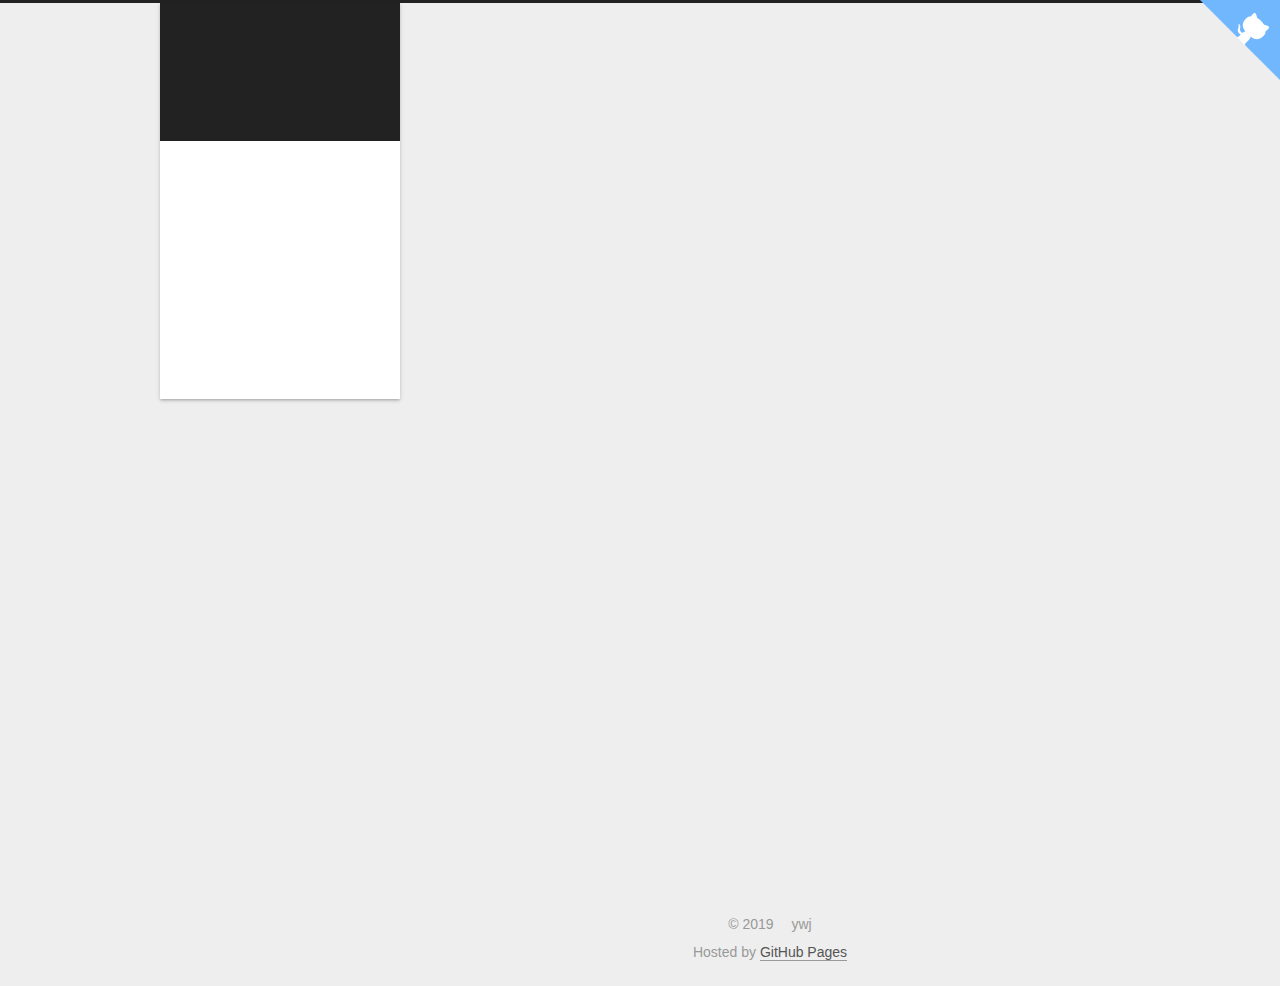
==== about/index.html @ 0dcf2c79 "Site updated: 2019-07-02 22:05:56" ====
<!DOCTYPE html>



  


<html class="theme-next gemini use-motion" lang="zh-Hans">
<head><meta name="generator" content="Hexo 3.9.0">
  <meta charset="UTF-8">
<meta http-equiv="X-UA-Compatible" content="IE=edge">
<meta name="viewport" content="width=device-width, initial-scale=1, maximum-scale=1">
<meta name="theme-color" content="#222">



  
  
    
    
  <script src="/lib/pace/pace.min.js?v=1.0.2"></script>
  <link href="/lib/pace/pace-theme-minimal.min.css?v=1.0.2" rel="stylesheet">







<meta http-equiv="Cache-Control" content="no-transform">
<meta http-equiv="Cache-Control" content="no-siteapp">
















  
  
  <link href="/lib/fancybox/source/jquery.fancybox.css?v=2.1.5" rel="stylesheet" type="text/css">







<link href="/lib/font-awesome/css/font-awesome.min.css?v=4.6.2" rel="stylesheet" type="text/css">

<link href="/css/main.css?v=5.1.4" rel="stylesheet" type="text/css">


  <link rel="apple-touch-icon" sizes="180x180" href="/images/apple-touch-icon-next.png?v=5.1.4">


  <link rel="icon" type="image/png" sizes="32x32" href="/uploads/avatar/leaf.ico?v=5.1.4">


  <link rel="icon" type="image/png" sizes="16x16" href="/uploads/avatar/leaf.ico?v=5.1.4">


  <link rel="mask-icon" href="/images/logo.svg?v=5.1.4" color="#222">





  <meta name="keywords" content="Hexo, NexT">










<meta name="description" content="Basic Information&amp;nbsp;&amp;nbsp;&amp;nbsp;&amp;nbsp;&amp;nbsp;&amp;nbsp;&amp;nbsp;&amp;nbsp;简介：某双非的一个程序猿（理工男）…&amp;nbsp;&amp;nbsp;&amp;nbsp;&amp;nbsp;&amp;nbsp;&amp;nbsp;&amp;nbsp;&amp;nbsp;兴趣：羽毛球，能和身边的小伙伴一起玩的竞技类手游,当然平时无聊的时候也会敲点自己看不懂的代码。。。(へ´*)ノ(へ´*)ノ Technol">
<meta name="keywords" content="studying coder">
<meta property="og:type" content="website">
<meta property="og:title" content="关于">
<meta property="og:url" content="http://yoursite.com/about/index.html">
<meta property="og:site_name" content="ywj">
<meta property="og:description" content="Basic Information&amp;nbsp;&amp;nbsp;&amp;nbsp;&amp;nbsp;&amp;nbsp;&amp;nbsp;&amp;nbsp;&amp;nbsp;简介：某双非的一个程序猿（理工男）…&amp;nbsp;&amp;nbsp;&amp;nbsp;&amp;nbsp;&amp;nbsp;&amp;nbsp;&amp;nbsp;&amp;nbsp;兴趣：羽毛球，能和身边的小伙伴一起玩的竞技类手游,当然平时无聊的时候也会敲点自己看不懂的代码。。。(へ´*)ノ(へ´*)ノ Technol">
<meta property="og:locale" content="zh-Hans">
<meta property="og:updated_time" content="2019-07-02T13:56:13.843Z">
<meta name="twitter:card" content="summary">
<meta name="twitter:title" content="关于">
<meta name="twitter:description" content="Basic Information&amp;nbsp;&amp;nbsp;&amp;nbsp;&amp;nbsp;&amp;nbsp;&amp;nbsp;&amp;nbsp;&amp;nbsp;简介：某双非的一个程序猿（理工男）…&amp;nbsp;&amp;nbsp;&amp;nbsp;&amp;nbsp;&amp;nbsp;&amp;nbsp;&amp;nbsp;&amp;nbsp;兴趣：羽毛球，能和身边的小伙伴一起玩的竞技类手游,当然平时无聊的时候也会敲点自己看不懂的代码。。。(へ´*)ノ(へ´*)ノ Technol">



<script type="text/javascript" id="hexo.configurations">
  var NexT = window.NexT || {};
  var CONFIG = {
    root: '/',
    scheme: 'Gemini',
    version: '5.1.4',
    sidebar: {"position":"left","display":"post","offset":12,"b2t":false,"scrollpercent":false,"onmobile":false},
    fancybox: true,
    tabs: true,
    motion: {"enable":true,"async":false,"transition":{"post_block":"fadeIn","post_header":"slideDownIn","post_body":"slideDownIn","coll_header":"slideLeftIn","sidebar":"slideUpIn"}},
    duoshuo: {
      userId: '0',
      author: '博主'
    },
    algolia: {
      applicationID: '',
      apiKey: '',
      indexName: '',
      hits: {"per_page":10},
      labels: {"input_placeholder":"Search for Posts","hits_empty":"We didn't find any results for the search: ${query}","hits_stats":"${hits} results found in ${time} ms"}
    }
  };
</script>



  <link rel="canonical" href="http://yoursite.com/about/">





  <title>关于 | ywj</title>
  








</head>

<body itemscope itemtype="http://schema.org/WebPage" lang="zh-Hans">

  
  
    
  

  <div class="container sidebar-position-left page-post-detail">
    <div class="headband"></div>
	
	<a href="https://github.com/ywj2015" class="github-corner" aria-label="View source on GitHub">
		<svg width="80" height="80" viewbox="0 0 250 250" style="fill:#70B7FD; color:#fff; position: absolute; top: 0; border: 0; right: 0;" aria-hidden="true">
			<path d="M0,0 L115,115 L130,115 L142,142 L250,250 L250,0 Z"/>
			<path d="M128.3,109.0 C113.8,99.7 119.0,89.6 119.0,89.6 C122.0,82.7 120.5,78.6 120.5,78.6 C119.2,72.0 123.4,76.3 123.4,76.3 C127.3,80.9 125.5,87.3 125.5,87.3 C122.9,97.6 130.6,101.9 134.4,103.2" fill="currentColor" style="transform-origin: 130px 106px;" class="octo-arm"/>
			<path d="M115.0,115.0 C114.9,115.1 118.7,116.5 119.8,115.4 L133.7,101.6 C136.9,99.2 139.9,98.4 142.2,98.6 C133.8,88.0 127.5,74.4 143.8,58.0 C148.5,53.4 154.0,51.2 159.7,51.0 C160.3,49.4 163.2,43.6 171.4,40.1 C171.4,40.1 176.1,42.5 178.8,56.2 C183.1,58.6 187.2,61.8 190.9,65.4 C194.5,69.0 197.7,73.2 200.1,77.6 C213.8,80.2 216.3,84.9 216.3,84.9 C212.7,93.1 206.9,96.0 205.4,96.6 C205.1,102.4 203.0,107.8 198.3,112.5 C181.9,128.9 168.3,122.5 157.7,114.1 C157.9,116.9 156.7,120.9 152.7,124.9 L141.0,136.5 C139.8,137.7 141.6,141.9 141.8,141.8 Z" fill="currentColor" class="octo-body"/>
			</svg>
	</a>
	<style>.github-corner:hover .octo-arm{animation:octocat-wave 560ms ease-in-out}@keyframes octocat-wave{0%,100%{transform:rotate(0)}20%,60%{transform:rotate(-25deg)}40%,80%{transform:rotate(10deg)}}@media (max-width:500px){.github-corner:hover .octo-arm{animation:none}.github-corner .octo-arm{animation:octocat-wave 560ms ease-in-out}}</style>

    <header id="header" class="header" itemscope itemtype="http://schema.org/WPHeader">
      <div class="header-inner"><div class="site-brand-wrapper">
  <div class="site-meta ">
    

    <div class="custom-logo-site-title">
      <a href="/" class="brand" rel="start">
        <span class="logo-line-before"><i></i></span>
        <span class="site-title">ywj</span>
        <span class="logo-line-after"><i></i></span>
      </a>
    </div>
      
        <p class="site-subtitle">All of the unexpected Just to meet you.</p>
      
  </div>

  <div class="site-nav-toggle">
    <button>
      <span class="btn-bar"></span>
      <span class="btn-bar"></span>
      <span class="btn-bar"></span>
    </button>
  </div>
</div>

<nav class="site-nav">
  

  
    <ul id="menu" class="menu">
      
        
        <li class="menu-item menu-item-home">
          <a href="/" rel="section">
            
              <i class="menu-item-icon fa fa-fw fa-home"></i> <br>
            
            首页
          </a>
        </li>
      
        
        <li class="menu-item menu-item-about">
          <a href="/about" rel="section">
            
              <i class="menu-item-icon fa fa-fw fa-user"></i> <br>
            
            关于
          </a>
        </li>
      
        
        <li class="menu-item menu-item-archives">
          <a href="/archives" rel="section">
            
              <i class="menu-item-icon fa fa-fw fa-archive"></i> <br>
            
            归档
          </a>
        </li>
      
        
        <li class="menu-item menu-item-categories">
          <a href="/categories" rel="section">
            
              <i class="menu-item-icon fa fa-fw fa-th"></i> <br>
            
            分类
          </a>
        </li>
      
        
        <li class="menu-item menu-item-tags">
          <a href="/tags" rel="section">
            
              <i class="menu-item-icon fa fa-fw fa-tags"></i> <br>
            
            标签
          </a>
        </li>
      
        
        <li class="menu-item menu-item-search">
          <a href="/search" rel="section">
            
              <i class="menu-item-icon fa fa-fw fa-search"></i> <br>
            
            搜索
          </a>
        </li>
      

      
    </ul>
  

  
</nav>



 </div>
    </header>

    <main id="main" class="main">
      <div class="main-inner">
        <div class="content-wrap">
          <div id="content" class="content">
            

  <div id="posts" class="posts-expand">
    
    
    
    <div class="post-block page">
      <header class="post-header">

	<h1 class="post-title" itemprop="name headline">关于</h1>



</header>

      
      
      
      <div class="post-body">
        
        
          <h2 id="Basic-Information"><a href="#Basic-Information" class="headerlink" title="Basic Information"></a>Basic Information</h2><p>&nbsp;&nbsp;&nbsp;&nbsp;&nbsp;&nbsp;&nbsp;&nbsp;<font size="3"><strong>简介</strong>：某双非的一个程序猿（理工男）…</font><br>&nbsp;&nbsp;&nbsp;&nbsp;&nbsp;&nbsp;&nbsp;&nbsp;<font size="3"><strong>兴趣</strong>：羽毛球，能和身边的小伙伴一起玩的竞技类手游,当然平时无聊的时候也会敲点自己看不懂的代码。。。(<code>へ´*)ノ(</code>へ´*)ノ</font></p>
<h2 id="Technology-Stack"><a href="#Technology-Stack" class="headerlink" title="Technology Stack"></a>Technology Stack</h2><p><strong>Java</strong></p>
<figure class="highlight plain"><table><tr><td class="gutter"><pre><span class="line">1</span><br><span class="line">2</span><br><span class="line">3</span><br></pre></td><td class="code"><pre><span class="line"> </span><br><span class="line">**前端**</span><br><span class="line">```HTML，CSS，JavaScript，Vue + Vue-Router + Vue-Axios</span><br></pre></td></tr></table></figure>

<p><strong>数据库</strong><br><code>MySQL</code></p>
<h2 id="Thinking"><a href="#Thinking" class="headerlink" title="Thinking"></a>Thinking</h2><blockquote>
<ol>
<li><font size="3">你多学一样本事，就少说一句求人的话。</font></li>
<li><font size="3">时间最会骗人，但也能让你明白，这个世界没有什么是不能失去的，留下的尽力珍惜，得不到的都不重要。</font></li>
<li><font size="3">世上没有一件工作不辛苦，没有一处人事不复杂。你排斥现在的不愉快，光阴也不会过得慢点。所以不要随意发脾气，谁都不欠你的。越努力越幸运，当人有了足够的内涵和物质做后盾，人生会变得底气十足！</font></li>
</ol>
</blockquote>

        
      </div>
      
      
      
    </div>
    
    
    
  </div>


          </div>
          


          

  



        </div>
        
          
  
  <div class="sidebar-toggle">
    <div class="sidebar-toggle-line-wrap">
      <span class="sidebar-toggle-line sidebar-toggle-line-first"></span>
      <span class="sidebar-toggle-line sidebar-toggle-line-middle"></span>
      <span class="sidebar-toggle-line sidebar-toggle-line-last"></span>
    </div>
  </div>

  <aside id="sidebar" class="sidebar">
    
    <div class="sidebar-inner">

      

      
        <ul class="sidebar-nav motion-element">
          <li class="sidebar-nav-toc sidebar-nav-active" data-target="post-toc-wrap">
            文章目录
          </li>
          <li class="sidebar-nav-overview" data-target="site-overview-wrap">
            站点概览
          </li>
        </ul>
      

      <section class="site-overview-wrap sidebar-panel">
        <div class="site-overview">
          <div class="site-author motion-element" itemprop="author" itemscope itemtype="http://schema.org/Person">
            
              <img class="site-author-image" itemprop="image" src="/uploads/avatar/head.jpg" alt="ywj">
            
              <p class="site-author-name" itemprop="name">ywj</p>
              <p class="site-description motion-element" itemprop="description">你还有好多未完成的梦，你有什么理由停下脚步。</p>
          </div>

          <nav class="site-state motion-element">

            
              <div class="site-state-item site-state-posts">
              
                <a href="/archives">
              
                  <span class="site-state-item-count">1</span>
                  <span class="site-state-item-name">日志</span>
                </a>
              </div>
            

            
              
              
              <div class="site-state-item site-state-categories">
                <a href="/categories/index.html">
                  <span class="site-state-item-count">1</span>
                  <span class="site-state-item-name">分类</span>
                </a>
              </div>
            

            
              
              
              <div class="site-state-item site-state-tags">
                <a href="/tags/index.html">
                  <span class="site-state-item-count">2</span>
                  <span class="site-state-item-name">标签</span>
                </a>
              </div>
            

          </nav>

          

          
            <div class="links-of-author motion-element">
                
                  <span class="links-of-author-item">
                    <a href="https://github.com/ywj2015" target="_blank" title="GitHub">
                      
                        <i class="fa fa-fw fa-github"></i>GitHub</a>
                  </span>
                
                  <span class="links-of-author-item">
                    <a href="mailto:yourname@gmail.com" target="_blank" title="E-Mail">
                      
                        <i class="fa fa-fw fa-envelope"></i>E-Mail</a>
                  </span>
                
            </div>
          

          
          

          
          

          

        </div>
      </section>

      
      <!--noindex-->
        <section class="post-toc-wrap motion-element sidebar-panel sidebar-panel-active">
          <div class="post-toc">

            
              
            

            
              <div class="post-toc-content"><ol class="nav"><li class="nav-item nav-level-2"><a class="nav-link" href="#Basic-Information"><span class="nav-number">1.</span> <span class="nav-text">Basic Information</span></a></li><li class="nav-item nav-level-2"><a class="nav-link" href="#Technology-Stack"><span class="nav-number">2.</span> <span class="nav-text">Technology Stack</span></a></li><li class="nav-item nav-level-2"><a class="nav-link" href="#Thinking"><span class="nav-number">3.</span> <span class="nav-text">Thinking</span></a></li></ol></div>
            

          </div>
        </section>
      <!--/noindex-->
      

      

    </div>
  </aside>


        
      </div>
    </main>

    <footer id="footer" class="footer">
      <div class="footer-inner">
        <div class="copyright">&copy; <span itemprop="copyrightYear">2019</span>
  <span class="with-love">
    <i class="fa fa-heart"></i>
  </span>
  <span class="author" itemprop="copyrightHolder">ywj</span>

  
</div>








  <div class="footer-custom">Hosted by <a target="_blank" href="https://github.com/ywj2015">GitHub Pages</a></div>


        







        
      </div>
    </footer>

    
      <div class="back-to-top">
        <i class="fa fa-arrow-up"></i>
        
      </div>
    

    

  </div>

  

<script type="text/javascript">
  if (Object.prototype.toString.call(window.Promise) !== '[object Function]') {
    window.Promise = null;
  }
</script>









  






  
  







  
  
    <script type="text/javascript" src="/lib/jquery/index.js?v=2.1.3"></script>
  

  
  
    <script type="text/javascript" src="/lib/fastclick/lib/fastclick.min.js?v=1.0.6"></script>
  

  
  
    <script type="text/javascript" src="/lib/jquery_lazyload/jquery.lazyload.js?v=1.9.7"></script>
  

  
  
    <script type="text/javascript" src="/lib/velocity/velocity.min.js?v=1.2.1"></script>
  

  
  
    <script type="text/javascript" src="/lib/velocity/velocity.ui.min.js?v=1.2.1"></script>
  

  
  
    <script type="text/javascript" src="/lib/fancybox/source/jquery.fancybox.pack.js?v=2.1.5"></script>
  

  
  
    <script type="text/javascript" src="/lib/three/three.min.js"></script>
  

  
  
    <script type="text/javascript" src="/lib/three/canvas_lines.min.js"></script>
  


  


  <script type="text/javascript" src="/js/src/utils.js?v=5.1.4"></script>

  <script type="text/javascript" src="/js/src/motion.js?v=5.1.4"></script>



  
  


  <script type="text/javascript" src="/js/src/affix.js?v=5.1.4"></script>

  <script type="text/javascript" src="/js/src/schemes/pisces.js?v=5.1.4"></script>



  
  <script type="text/javascript" src="/js/src/scrollspy.js?v=5.1.4"></script>
<script type="text/javascript" src="/js/src/post-details.js?v=5.1.4"></script>


	
  


  <script type="text/javascript" src="/js/src/bootstrap.js?v=5.1.4"></script>



  


  




	





  





  












  





  

  

  

  
  

  

  

  

  
  <!-- 页面点击小红心 -->
  <script type="text/javascript" src="//api.dujin.org/js/aixintexiao.js"></script>
</body>
</html>
---- css/main.css ----
/* normalize.css v3.0.2 | MIT License | git.io/normalize */
html {
  font-family: sans-serif; /* 1 */
  -ms-text-size-adjust: 100%; /* 2 */
  -webkit-text-size-adjust: 100%; /* 2 */
}
body {
  margin: 0;
}
article,
aside,
details,
figcaption,
figure,
footer,
header,
hgroup,
main,
menu,
nav,
section,
summary {
  display: block;
}
audio,
canvas,
progress,
video {
  display: inline-block; /* 1 */
  vertical-align: baseline; /* 2 */
}
audio:not([controls]) {
  display: none;
  height: 0;
}
[hidden],
template {
  display: none;
}
a {
  background-color: transparent;
}
a:active,
a:hover {
  outline: 0;
}
abbr[title] {
  border-bottom: 1px dotted;
}
b,
strong {
  font-weight: bold;
}
dfn {
  font-style: italic;
}
h1 {
  font-size: 2em;
  margin: 0.67em 0;
}
mark {
  background: #ff0;
  color: #000;
}
small {
  font-size: 80%;
}
sub,
sup {
  font-size: 75%;
  line-height: 0;
  position: relative;
  vertical-align: baseline;
}
sup {
  top: -0.5em;
}
sub {
  bottom: -0.25em;
}
img {
  border: 0;
}
svg:not(:root) {
  overflow: hidden;
}
figure {
  margin: 1em 40px;
}
hr {
  -moz-box-sizing: content-box;
  box-sizing: content-box;
  height: 0;
}
pre {
  overflow: auto;
}
code,
kbd,
pre,
samp {
  font-family: monospace, monospace;
  font-size: 1em;
}
button,
input,
optgroup,
select,
textarea {
  color: inherit; /* 1 */
  font: inherit; /* 2 */
  margin: 0; /* 3 */
}
button {
  overflow: visible;
}
button,
select {
  text-transform: none;
}
button,
html input[type="button"],
input[type="reset"],
input[type="submit"] {
  -webkit-appearance: button; /* 2 */
  cursor: pointer; /* 3 */
}
button[disabled],
html input[disabled] {
  cursor: default;
}
button::-moz-focus-inner,
input::-moz-focus-inner {
  border: 0;
  padding: 0;
}
input {
  line-height: normal;
}
input[type="checkbox"],
input[type="radio"] {
  box-sizing: border-box; /* 1 */
  padding: 0; /* 2 */
}
input[type="number"]::-webkit-inner-spin-button,
input[type="number"]::-webkit-outer-spin-button {
  height: auto;
}
input[type="search"] {
  -webkit-appearance: textfield; /* 1 */
  -moz-box-sizing: content-box;
  -webkit-box-sizing: content-box; /* 2 */
  box-sizing: content-box;
}
input[type="search"]::-webkit-search-cancel-button,
input[type="search"]::-webkit-search-decoration {
  -webkit-appearance: none;
}
fieldset {
  border: 1px solid #c0c0c0;
  margin: 0 2px;
  padding: 0.35em 0.625em 0.75em;
}
legend {
  border: 0; /* 1 */
  padding: 0; /* 2 */
}
textarea {
  overflow: auto;
}
optgroup {
  font-weight: bold;
}
table {
  border-collapse: collapse;
  border-spacing: 0;
}
td,
th {
  padding: 0;
}
::selection {
  background: #262a30;
  color: #fff;
}
body {
  position: relative;
  font-family: 'Lato', "PingFang SC", "Microsoft YaHei", sans-serif;
  font-size: 16px;
  line-height: 2;
  color: #555;
  background: #eee;
}
@media (max-width: 767px) {
  body {
    padding-right: 0 !important;
  }
}
@media (min-width: 768px) and (max-width: 991px) {
  body {
    padding-right: 0 !important;
  }
}
@media (min-width: 1600px) {
  body {
    font-size: 18px;
  }
}
h1,
h2,
h3,
h4,
h5,
h6 {
  margin: 0;
  padding: 0;
  font-weight: bold;
  line-height: 1.5;
  font-family: 'Lato', "PingFang SC", "Microsoft YaHei", sans-serif;
}
h2,
h3,
h4,
h5,
h6 {
  margin: 20px 0 15px;
}
h1 {
  font-size: 22px;
}
@media (max-width: 767px) {
  h1 {
    font-size: 18px;
  }
}
h2 {
  font-size: 20px;
}
@media (max-width: 767px) {
  h2 {
    font-size: 16px;
  }
}
h3 {
  font-size: 18px;
}
@media (max-width: 767px) {
  h3 {
    font-size: 14px;
  }
}
h4 {
  font-size: 16px;
}
@media (max-width: 767px) {
  h4 {
    font-size: 12px;
  }
}
h5 {
  font-size: 14px;
}
@media (max-width: 767px) {
  h5 {
    font-size: 10px;
  }
}
h6 {
  font-size: 12px;
}
@media (max-width: 767px) {
  h6 {
    font-size: 8px;
  }
}
p {
  margin: 0 0 20px 0;
}
a {
  color: #555;
  text-decoration: none;
  outline: none;
  border-bottom: 1px solid #999;
  word-wrap: break-word;
}
a:hover {
  color: #222;
  border-bottom-color: #222;
}
blockquote {
  margin: 0;
  padding: 0;
}
img {
  display: block;
  margin: auto;
  max-width: 100%;
  height: auto;
}
hr {
  margin: 40px 0;
  height: 3px;
  border: none;
  background-color: #ddd;
  background-image: repeating-linear-gradient(-45deg, #fff, #fff 4px, transparent 4px, transparent 8px);
}
blockquote {
  padding: 0 15px;
  color: #666;
  border-left: 4px solid #ddd;
}
blockquote cite::before {
  content: "-";
  padding: 0 5px;
}
dt {
  font-weight: 700;
}
dd {
  margin: 0;
  padding: 0;
}
kbd {
  border: 1px solid #ccc;
  border-radius: 0.2em;
  box-shadow: 0.1em 0.1em 0.2em rgba(0,0,0,0.1);
  background-color: #f9f9f9;
  font-family: inherit;
  background-image: -webkit-linear-gradient(top, #eee, #fff, #eee);
  padding: 0.1em 0.3em;
  white-space: nowrap;
}
.text-left {
  text-align: left;
}
.text-center {
  text-align: center;
}
.text-right {
  text-align: right;
}
.text-justify {
  text-align: justify;
}
.text-nowrap {
  white-space: nowrap;
}
.text-lowercase {
  text-transform: lowercase;
}
.text-uppercase {
  text-transform: uppercase;
}
.text-capitalize {
  text-transform: capitalize;
}
.center-block {
  display: block;
  margin-left: auto;
  margin-right: auto;
}
.clearfix:before,
.clearfix:after {
  content: " ";
  display: table;
}
.clearfix:after {
  clear: both;
}
.pullquote {
  width: 45%;
}
.pullquote.left {
  float: left;
  margin-left: 5px;
  margin-right: 10px;
}
.pullquote.right {
  float: right;
  margin-left: 10px;
  margin-right: 5px;
}
.affix.affix.affix {
  position: fixed;
}
.translation {
  margin-top: -20px;
  font-size: 14px;
  color: #999;
}
.scrollbar-measure {
  width: 100px;
  height: 100px;
  overflow: scroll;
  position: absolute;
  top: -9999px;
}
.use-motion .motion-element {
  opacity: 0;
}
table {
  margin: 20px 0;
  width: 100%;
  border-collapse: collapse;
  border-spacing: 0;
  border: 1px solid #ddd;
  font-size: 14px;
  table-layout: fixed;
  word-wrap: break-all;
}
table>tbody>tr:nth-of-type(odd) {
  background-color: #f9f9f9;
}
table>tbody>tr:hover {
  background-color: #f5f5f5;
}
caption,
th,
td {
  padding: 8px;
  text-align: left;
  vertical-align: middle;
  font-weight: normal;
}
th,
td {
  border-bottom: 3px solid #ddd;
  border-right: 1px solid #eee;
}
th {
  padding-bottom: 10px;
  font-weight: 700;
}
td {
  border-bottom-width: 1px;
}
html,
body {
  height: 100%;
}
.container {
  position: relative;
  min-height: 100%;
}
.header-inner {
  margin: 0 auto;
  padding: 100px 0 70px;
  width: calc(100% - 252px);
}
@media (min-width: 1600px) {
  .container .header-inner {
    width: 900px;
  }
}
.main {
  padding-bottom: 150px;
}
.main-inner {
  margin: 0 auto;
  width: calc(100% - 252px);
}
@media (min-width: 1600px) {
  .container .main-inner {
    width: 900px;
  }
}
.footer {
  position: absolute;
  left: 0;
  bottom: 0;
  width: 100%;
  min-height: 50px;
}
.footer-inner {
  box-sizing: border-box;
  margin: 20px auto;
  width: calc(100% - 252px);
}
@media (min-width: 1600px) {
  .container .footer-inner {
    width: 900px;
  }
}
pre,
.highlight {
  overflow: auto;
  margin: 20px 0;
  padding: 0;
  font-size: 13px;
  color: #eaeaea;
  background: #000;
  line-height: 1.6;
}
pre,
code {
  font-family: consolas, Menlo, "PingFang SC", "Microsoft YaHei", monospace;
}
code {
  padding: 2px 4px;
  word-wrap: break-word;
  color: #555;
  background: #eee;
  border-radius: 3px;
  font-size: 13px;
}
pre {
  padding: 10px;
}
pre code {
  padding: 0;
  color: #eaeaea;
  background: none;
  text-shadow: none;
}
.highlight {
  border-radius: 1px;
}
.highlight pre {
  border: none;
  margin: 0;
  padding: 10px 0;
}
.highlight table {
  margin: 0;
  width: auto;
  border: none;
}
.highlight td {
  border: none;
  padding: 0;
}
.highlight figcaption {
  font-size: 1em;
  color: #eaeaea;
  line-height: 1em;
  margin-bottom: 1em;
}
.highlight figcaption:before,
.highlight figcaption:after {
  content: " ";
  display: table;
}
.highlight figcaption:after {
  clear: both;
}
.highlight figcaption a {
  float: right;
  color: #eaeaea;
}
.highlight figcaption a:hover {
  border-bottom-color: #eaeaea;
}
.highlight .gutter pre {
  padding-left: 10px;
  padding-right: 10px;
  color: #666;
  text-align: right;
  background-color: #292929;
}
.highlight .code pre {
  width: 100%;
  padding-left: 10px;
  padding-right: 10px;
  background-color: #000;
}
.highlight .line {
  height: 20px;
}
.gutter {
  -webkit-user-select: none;
  -moz-user-select: none;
  -ms-user-select: none;
  user-select: none;
}
.gist table {
  width: auto;
}
.gist table td {
  border: none;
}
pre .deletion {
  background: #008000;
}
pre .addition {
  background: #800000;
}
pre .meta {
  color: #c397d8;
}
pre .comment {
  color: #969896;
}
pre .variable,
pre .attribute,
pre .tag,
pre .regexp,
pre .ruby .constant,
pre .xml .tag .title,
pre .xml .pi,
pre .xml .doctype,
pre .html .doctype,
pre .css .id,
pre .css .class,
pre .css .pseudo {
  color: #d54e53;
}
pre .number,
pre .preprocessor,
pre .built_in,
pre .literal,
pre .params,
pre .constant,
pre .command {
  color: #e78c45;
}
pre .ruby .class .title,
pre .css .rules .attribute,
pre .string,
pre .value,
pre .inheritance,
pre .header,
pre .ruby .symbol,
pre .xml .cdata,
pre .special,
pre .number,
pre .formula {
  color: #b9ca4a;
}
pre .title,
pre .css .hexcolor {
  color: #70c0b1;
}
pre .function,
pre .python .decorator,
pre .python .title,
pre .ruby .function .title,
pre .ruby .title .keyword,
pre .perl .sub,
pre .javascript .title,
pre .coffeescript .title {
  color: #7aa6da;
}
pre .keyword,
pre .javascript .function {
  color: #c397d8;
}
.full-image.full-image.full-image.full-image {
  border: none;
  max-width: 100%;
  width: auto;
  margin: 20px auto 25px;
}
@media (min-width: 992px) {
  .full-image.full-image.full-image.full-image {
    max-width: none;
    width: 118%;
    margin: 0 -9%;
  }
}
.blockquote-center,
.page-home .post-type-quote blockquote,
.page-post-detail .post-type-quote blockquote {
  position: relative;
  margin: 40px 0;
  padding: 0;
  border-left: none;
  text-align: center;
}
.blockquote-center::before,
.page-home .post-type-quote blockquote::before,
.page-post-detail .post-type-quote blockquote::before,
.blockquote-center::after,
.page-home .post-type-quote blockquote::after,
.page-post-detail .post-type-quote blockquote::after {
  position: absolute;
  content: ' ';
  display: block;
  width: 100%;
  height: 24px;
  opacity: 0.2;
  background-repeat: no-repeat;
  background-position: 0 -6px;
  background-size: 22px 22px;
}
.blockquote-center::before,
.page-home .post-type-quote blockquote::before,
.page-post-detail .post-type-quote blockquote::before {
  top: -20px;
  background-image: url("../images/quote-l.svg");
  border-top: 1px solid #ccc;
}
.blockquote-center::after,
.page-home .post-type-quote blockquote::after,
.page-post-detail .post-type-quote blockquote::after {
  bottom: -20px;
  background-image: url("../images/quote-r.svg");
  border-bottom: 1px solid #ccc;
  background-position: 100% 8px;
}
.blockquote-center p,
.page-home .post-type-quote blockquote p,
.page-post-detail .post-type-quote blockquote p,
.blockquote-center div,
.page-home .post-type-quote blockquote div,
.page-post-detail .post-type-quote blockquote div {
  text-align: center;
}
.post .post-body .group-picture img {
  box-sizing: border-box;
  padding: 0 3px;
  border: none;
}
.post .group-picture-row {
  overflow: hidden;
  margin-top: 6px;
}
.post .group-picture-row:first-child {
  margin-top: 0;
}
.post .group-picture-column {
  float: left;
}
.page-post-detail .post-body .group-picture-column {
  float: none;
  margin-top: 10px;
  width: auto !important;
}
.page-post-detail .post-body .group-picture-column img {
  margin: 0 auto;
}
.page-archive .group-picture-container {
  overflow: hidden;
}
.page-archive .group-picture-row {
  float: left;
}
.page-archive .group-picture-row:first-child {
  margin-top: 6px;
}
.page-archive .group-picture-column {
  max-width: 150px;
  max-height: 150px;
}
.post-body .note {
  position: relative;
  padding: 15px;
  margin-bottom: 20px;
  border: 1px solid #eee;
  border-left-width: 5px;
  border-radius: 3px;
}
.post-body .note h2,
.post-body .note h3,
.post-body .note h4,
.post-body .note h5,
.post-body .note h6 {
  margin-top: 0;
  margin-bottom: 0;
  border-bottom: initial;
  padding-top: 0 !important;
}
.post-body .note p:first-child,
.post-body .note ul:first-child,
.post-body .note ol:first-child,
.post-body .note table:first-child,
.post-body .note pre:first-child,
.post-body .note blockquote:first-child {
  margin-top: 0;
}
.post-body .note p:last-child,
.post-body .note ul:last-child,
.post-body .note ol:last-child,
.post-body .note table:last-child,
.post-body .note pre:last-child,
.post-body .note blockquote:last-child {
  margin-bottom: 0;
}
.post-body .note.default {
  border-left-color: #777;
}
.post-body .note.default h2,
.post-body .note.default h3,
.post-body .note.default h4,
.post-body .note.default h5,
.post-body .note.default h6 {
  color: #777;
}
.post-body .note.primary {
  border-left-color: #6f42c1;
}
.post-body .note.primary h2,
.post-body .note.primary h3,
.post-body .note.primary h4,
.post-body .note.primary h5,
.post-body .note.primary h6 {
  color: #6f42c1;
}
.post-body .note.info {
  border-left-color: #428bca;
}
.post-body .note.info h2,
.post-body .note.info h3,
.post-body .note.info h4,
.post-body .note.info h5,
.post-body .note.info h6 {
  color: #428bca;
}
.post-body .note.success {
  border-left-color: #5cb85c;
}
.post-body .note.success h2,
.post-body .note.success h3,
.post-body .note.success h4,
.post-body .note.success h5,
.post-body .note.success h6 {
  color: #5cb85c;
}
.post-body .note.warning {
  border-left-color: #f0ad4e;
}
.post-body .note.warning h2,
.post-body .note.warning h3,
.post-body .note.warning h4,
.post-body .note.warning h5,
.post-body .note.warning h6 {
  color: #f0ad4e;
}
.post-body .note.danger {
  border-left-color: #d9534f;
}
.post-body .note.danger h2,
.post-body .note.danger h3,
.post-body .note.danger h4,
.post-body .note.danger h5,
.post-body .note.danger h6 {
  color: #d9534f;
}
.post-body .label {
  display: inline;
  padding: 0 2px;
  white-space: nowrap;
}
.post-body .label.default {
  background-color: #f0f0f0;
}
.post-body .label.primary {
  background-color: #efe6f7;
}
.post-body .label.info {
  background-color: #e5f2f8;
}
.post-body .label.success {
  background-color: #e7f4e9;
}
.post-body .label.warning {
  background-color: #fcf6e1;
}
.post-body .label.danger {
  background-color: #fae8eb;
}
.post-body .tabs {
  position: relative;
  display: block;
  margin-bottom: 20px;
  padding-top: 10px;
}
.post-body .tabs ul.nav-tabs {
  margin: 0;
  padding: 0;
  display: flex;
  margin-bottom: -1px;
}
@media (max-width: 413px) {
  .post-body .tabs ul.nav-tabs {
    display: block;
    margin-bottom: 5px;
  }
}
.post-body .tabs ul.nav-tabs li.tab {
  list-style-type: none !important;
  margin: 0 0.25em 0 0;
  border-top: 3px solid transparent;
  border-left: 1px solid transparent;
  border-right: 1px solid transparent;
}
@media (max-width: 413px) {
  .post-body .tabs ul.nav-tabs li.tab {
    margin: initial;
    border-top: 1px solid transparent;
    border-left: 3px solid transparent;
    border-right: 1px solid transparent;
    border-bottom: 1px solid transparent;
  }
}
.post-body .tabs ul.nav-tabs li.tab a {
  outline: 0;
  border-bottom: initial;
  display: block;
  line-height: 1.8em;
  padding: 0.25em 0.75em;
  transition-duration: 0.2s;
  transition-timing-function: ease-out;
  transition-delay: 0s;
}
.post-body .tabs ul.nav-tabs li.tab a i {
  width: 1.285714285714286em;
}
.post-body .tabs ul.nav-tabs li.tab.active {
  border-top: 3px solid #fc6423;
  border-left: 1px solid #ddd;
  border-right: 1px solid #ddd;
  background-color: #fff;
}
@media (max-width: 413px) {
  .post-body .tabs ul.nav-tabs li.tab.active {
    border-top: 1px solid #ddd;
    border-left: 3px solid #fc6423;
    border-right: 1px solid #ddd;
    border-bottom: 1px solid #ddd;
  }
}
.post-body .tabs ul.nav-tabs li.tab.active a {
  cursor: default;
  color: #555;
}
.post-body .tabs .tab-content {
  background-color: #fff;
}
.post-body .tabs .tab-content .tab-pane {
  border: 1px solid #ddd;
  padding: 20px 20px 0 20px;
}
.post-body .tabs .tab-content .tab-pane:not(.active) {
  display: none !important;
}
.post-body .tabs .tab-content .tab-pane.active {
  display: block !important;
}
.btn {
  display: inline-block;
  padding: 0 20px;
  font-size: 14px;
  color: #555;
  background: #fff;
  border: 2px solid #555;
  text-decoration: none;
  border-radius: 2px;
  transition-property: background-color;
  transition-duration: 0.2s;
  transition-timing-function: ease-in-out;
  transition-delay: 0s;
  line-height: 2;
}
.btn:hover {
  border-color: #222;
  color: #fff;
  background: #222;
}
.btn +.btn {
  margin: 0 0 8px 8px;
}
.btn .fa-fw {
  width: 1.285714285714286em;
  text-align: left;
}
.btn-bar {
  display: block;
  width: 22px;
  height: 2px;
  background: #555;
  border-radius: 1px;
}
.btn-bar+.btn-bar {
  margin-top: 4px;
}
.pagination {
  margin: 120px 0 40px;
  text-align: center;
  border-top: 1px solid #eee;
}
.page-number-basic,
.pagination .prev,
.pagination .next,
.pagination .page-number,
.pagination .space {
  display: inline-block;
  position: relative;
  top: -1px;
  margin: 0 10px;
  padding: 0 11px;
}
@media (max-width: 767px) {
  .page-number-basic,
  .pagination .prev,
  .pagination .next,
  .pagination .page-number,
  .pagination .space {
    margin: 0 5px;
  }
}
.pagination .prev,
.pagination .next,
.pagination .page-number {
  border-bottom: 0;
  border-top: 1px solid #eee;
  transition-property: border-color;
  transition-duration: 0.2s;
  transition-timing-function: ease-in-out;
  transition-delay: 0s;
}
.pagination .prev:hover,
.pagination .next:hover,
.pagination .page-number:hover {
  border-top-color: #222;
}
.pagination .space {
  padding: 0;
  margin: 0;
}
.pagination .prev {
  margin-left: 0;
}
.pagination .next {
  margin-right: 0;
}
.pagination .page-number.current {
  color: #fff;
  background: #ccc;
  border-top-color: #ccc;
}
@media (max-width: 767px) {
  .pagination {
    border-top: none;
  }
  .pagination .prev,
  .pagination .next,
  .pagination .page-number {
    margin-bottom: 10px;
    border-top: 0;
    border-bottom: 1px solid #eee;
    padding: 0 10px;
  }
  .pagination .prev:hover,
  .pagination .next:hover,
  .pagination .page-number:hover {
    border-bottom-color: #222;
  }
}
.comments {
  margin: 60px 20px 0;
}
.tag-cloud {
  text-align: center;
}
.tag-cloud a {
  display: inline-block;
  margin: 10px;
}
.back-to-top {
  box-sizing: border-box;
  position: fixed;
  bottom: -100px;
  right: 30px;
  z-index: 1050;
  padding: 0 6px;
  width: 24px;
  background: #222;
  font-size: 12px;
  opacity: 0.6;
  color: #fff;
  cursor: pointer;
  text-align: center;
  -webkit-transform: translateZ(0);
  transition-property: bottom;
  transition-duration: 0.2s;
  transition-timing-function: ease-in-out;
  transition-delay: 0s;
}
@media (min-width: 768px) and (max-width: 991px) {
  .back-to-top {
    display: none !important;
  }
}
@media (max-width: 767px) {
  .back-to-top {
    display: none !important;
  }
}
.back-to-top.back-to-top-on {
  bottom: 30px;
}
.header {
  background: transparent;
}
.header-inner {
  position: relative;
}
.headband {
  height: 3px;
  background: #222;
}
.site-meta {
  margin: 0;
  text-align: center;
}
@media (max-width: 767px) {
  .site-meta {
    text-align: center;
  }
}
.brand {
  position: relative;
  display: inline-block;
  padding: 0 40px;
  color: #fff;
  background: #222;
  border-bottom: none;
}
.brand:hover {
  color: #fff;
}
.logo {
  display: inline-block;
  margin-right: 5px;
  line-height: 36px;
  vertical-align: top;
}
.site-title {
  display: inline-block;
  vertical-align: top;
  line-height: 36px;
  font-size: 20px;
  font-weight: normal;
  font-family: 'Lato', "PingFang SC", "Microsoft YaHei", sans-serif;
}
.site-subtitle {
  margin-top: 10px;
  font-size: 13px;
  color: #ddd;
}
.use-motion .brand {
  opacity: 0;
}
.use-motion .logo,
.use-motion .site-title,
.use-motion .site-subtitle {
  opacity: 0;
  position: relative;
  top: -10px;
}
.site-nav-toggle {
  display: none;
  position: absolute;
  top: 10px;
  left: 10px;
}
@media (max-width: 767px) {
  .site-nav-toggle {
    display: block;
  }
}
.site-nav-toggle button {
  margin-top: 2px;
  padding: 9px 10px;
  background: transparent;
  border: none;
}
@media (max-width: 767px) {
  .site-nav {
    display: none;
    margin: 0 -10px;
    padding: 0 10px;
    clear: both;
    border-top: 1px solid #ddd;
  }
}
@media (min-width: 768px) and (max-width: 991px) {
  .site-nav {
    display: block !important;
  }
}
@media (min-width: 992px) {
  .site-nav {
    display: block !important;
  }
}
.menu {
  margin-top: 20px;
  padding-left: 0;
  text-align: center;
}
.menu .menu-item {
  display: inline-block;
  margin: 0 10px;
  list-style: none;
}
@media screen and (max-width: 767px) {
  .menu .menu-item {
    margin-top: 10px;
  }
}
.menu .menu-item a {
  display: block;
  font-size: 13px;
  line-height: inherit;
  border-bottom: 1px solid transparent;
  transition-property: border-color;
  transition-duration: 0.2s;
  transition-timing-function: ease-in-out;
  transition-delay: 0s;
}
.menu .menu-item a:hover,
.menu-item-active a {
  border-bottom-color: #222;
}
.menu .menu-item .fa {
  margin-right: 5px;
}
.use-motion .menu-item {
  opacity: 0;
}
.post-body {
  font-family: 'Lato', "PingFang SC", "Microsoft YaHei", sans-serif;
}
@media (max-width: 767px) {
  .post-body {
    word-break: break-word;
  }
}
.post-body .fancybox img {
  display: block !important;
  margin: 0 auto;
  cursor: pointer;
  cursor: zoom-in;
  cursor: -webkit-zoom-in;
}
.post-body .image-caption,
.post-body .figure .caption {
  margin: -20px auto 15px;
  text-align: center;
  font-size: 16px;
  color: #999;
  font-weight: bold;
  line-height: 1;
}
.post-sticky-flag {
  display: inline-block;
  font-size: 16px;
  -ms-transform: rotate(30deg);
  -webkit-transform: rotate(30deg);
  -moz-transform: rotate(30deg);
  -ms-transform: rotate(30deg);
  -o-transform: rotate(30deg);
  transform: rotate(30deg);
}
.use-motion .post-block,
.use-motion .pagination,
.use-motion .comments {
  opacity: 0;
}
.use-motion .post-header {
  opacity: 0;
}
.use-motion .post-body {
  opacity: 0;
}
.use-motion .collection-title {
  opacity: 0;
}
.posts-expand {
  padding-top: 40px;
}
@media (max-width: 767px) {
  .posts-expand {
    margin: 0 20px;
  }
  .post-body pre .gutter pre {
    padding-right: 10px;
  }
  .post-body .highlight {
    margin-left: 0px;
    margin-right: 0px;
    padding: 0;
  }
  .post-body .highlight .gutter pre {
    padding-right: 10px;
  }
}
@media (min-width: 992px) {
  .posts-expand .post-body {
    text-align: justify;
  }
}
.posts-expand .post-body h2,
.posts-expand .post-body h3,
.posts-expand .post-body h4,
.posts-expand .post-body h5,
.posts-expand .post-body h6 {
  padding-top: 10px;
}
.posts-expand .post-body h2 .header-anchor,
.posts-expand .post-body h3 .header-anchor,
.posts-expand .post-body h4 .header-anchor,
.posts-expand .post-body h5 .header-anchor,
.posts-expand .post-body h6 .header-anchor {
  float: right;
  margin-left: 10px;
  color: #ccc;
  border-bottom-style: none;
  visibility: hidden;
}
.posts-expand .post-body h2 .header-anchor:hover,
.posts-expand .post-body h3 .header-anchor:hover,
.posts-expand .post-body h4 .header-anchor:hover,
.posts-expand .post-body h5 .header-anchor:hover,
.posts-expand .post-body h6 .header-anchor:hover {
  color: inherit;
}
.posts-expand .post-body h2:hover .header-anchor,
.posts-expand .post-body h3:hover .header-anchor,
.posts-expand .post-body h4:hover .header-anchor,
.posts-expand .post-body h5:hover .header-anchor,
.posts-expand .post-body h6:hover .header-anchor {
  visibility: visible;
}
.posts-expand .post-body ul li {
  list-style: circle;
}
.posts-expand .post-body img {
  box-sizing: border-box;
  margin: auto;
  padding: 3px;
  border: 1px solid #ddd;
}
.posts-expand .post-body .fancybox img {
  margin: 0 auto 25px;
}
@media (max-width: 767px) {
  .posts-collapse {
    margin: 0 20px;
  }
  .posts-collapse .post-title,
  .posts-collapse .post-meta {
    display: block;
    width: auto;
    text-align: left;
  }
}
.posts-collapse {
  position: relative;
  z-index: 1010;
  margin-left: 55px;
}
.posts-collapse::after {
  content: " ";
  position: absolute;
  top: 20px;
  left: 0;
  margin-left: -2px;
  width: 4px;
  height: 100%;
  background: #f5f5f5;
  z-index: -1;
}
@media (max-width: 767px) {
  .posts-collapse {
    margin: 0 20px;
  }
}
.posts-collapse .collection-title {
  position: relative;
  margin: 60px 0;
}
.posts-collapse .collection-title h1,
.posts-collapse .collection-title h2 {
  margin-left: 20px;
}
.posts-collapse .collection-title small {
  color: #bbb;
  margin-left: 5px;
}
.posts-collapse .collection-title::before {
  content: " ";
  position: absolute;
  left: 0;
  top: 50%;
  margin-left: -4px;
  margin-top: -4px;
  width: 8px;
  height: 8px;
  background: #bbb;
  border-radius: 50%;
}
.posts-collapse .post {
  margin: 30px 0;
}
.posts-collapse .post-header {
  position: relative;
  transition-duration: 0.2s;
  transition-timing-function: ease-in-out;
  transition-delay: 0s;
  transition-property: border;
  border-bottom: 1px dashed #ccc;
}
.posts-collapse .post-header::before {
  content: " ";
  position: absolute;
  left: 0;
  top: 12px;
  width: 6px;
  height: 6px;
  margin-left: -4px;
  background: #bbb;
  border-radius: 50%;
  border: 1px solid #fff;
  transition-duration: 0.2s;
  transition-timing-function: ease-in-out;
  transition-delay: 0s;
  transition-property: background;
}
.posts-collapse .post-header:hover {
  border-bottom-color: #666;
}
.posts-collapse .post-header:hover::before {
  background: #222;
}
.posts-collapse .post-meta {
  position: absolute;
  font-size: 12px;
  left: 20px;
  top: 5px;
}
.posts-collapse .post-comments-count {
  display: none;
}
.posts-collapse .post-title {
  margin-left: 60px;
  font-size: 16px;
  font-weight: normal;
  line-height: inherit;
}
.posts-collapse .post-title::after {
  margin-left: 3px;
  opacity: 0.6;
}
.posts-collapse .post-title a {
  color: #666;
  border-bottom: none;
}
.page-home .post-type-quote .post-header,
.page-post-detail .post-type-quote .post-header,
.page-home .post-type-quote .post-tags,
.page-post-detail .post-type-quote .post-tags {
  display: none;
}
.posts-expand .post-title {
  text-align: center;
  word-break: break-word;
  font-weight: 400;
}
.posts-expand .post-title-link {
  display: inline-block;
  position: relative;
  color: #555;
  border-bottom: none;
  line-height: 1.2;
  vertical-align: top;
}
.posts-expand .post-title-link::before {
  content: "";
  position: absolute;
  width: 100%;
  height: 2px;
  bottom: 0;
  left: 0;
  background-color: #000;
  visibility: hidden;
  -webkit-transform: scaleX(0);
  -moz-transform: scaleX(0);
  -ms-transform: scaleX(0);
  -o-transform: scaleX(0);
  transform: scaleX(0);
  transition-duration: 0.2s;
  transition-timing-function: ease-in-out;
  transition-delay: 0s;
}
.posts-expand .post-title-link:hover::before {
  visibility: visible;
  -webkit-transform: scaleX(1);
  -moz-transform: scaleX(1);
  -ms-transform: scaleX(1);
  -o-transform: scaleX(1);
  transform: scaleX(1);
}
.posts-expand .post-title-link .fa {
  font-size: 16px;
}
.posts-expand .post-meta {
  margin: 3px 0 60px 0;
  color: #999;
  font-family: 'Lato', "PingFang SC", "Microsoft YaHei", sans-serif;
  font-size: 12px;
  text-align: center;
}
.posts-expand .post-meta .post-category-list {
  display: inline-block;
  margin: 0;
  padding: 3px;
}
.posts-expand .post-meta .post-category-list-link {
  color: #999;
}
.posts-expand .post-meta .post-description {
  font-size: 14px;
  margin-top: 2px;
}
.post-meta-divider {
  margin: 0 0.5em;
}
.post-meta-item-icon {
  margin-right: 3px;
}
@media (min-width: 768px) and (max-width: 991px) {
  .post-meta-item-icon {
    display: inline-block;
  }
}
@media (max-width: 767px) {
  .post-meta-item-icon {
    display: inline-block;
  }
}
@media (min-width: 768px) and (max-width: 991px) {
  .post-meta-item-text {
    display: none;
  }
}
@media (max-width: 767px) {
  .post-meta-item-text {
    display: none;
  }
}
@media (max-width: 767px) {
  .posts-expand .post-comments-count {
    display: none;
  }
}
.post-button {
  margin-top: 40px;
}
.posts-expand .post-tags {
  margin-top: 40px;
  text-align: center;
}
.posts-expand .post-tags a {
  display: inline-block;
  margin-right: 10px;
  font-size: 13px;
}
.post-nav {
  display: table;
  margin-top: 15px;
  width: 100%;
  border-top: 1px solid #eee;
}
.post-nav-divider {
  display: table-cell;
  width: 10%;
}
.post-nav-item {
  display: table-cell;
  padding: 10px 0 0 0;
  width: 45%;
  vertical-align: top;
}
.post-nav-item a {
  position: relative;
  display: block;
  line-height: 25px;
  font-size: 14px;
  color: #555;
  border-bottom: none;
}
.post-nav-item a:hover {
  color: #222;
  border-bottom: none;
}
.post-nav-item a:active {
  top: 2px;
}
.post-nav-item .fa {
  position: absolute;
  top: 8px;
  left: 0;
  font-size: 12px;
}
.post-nav-next a {
  padding-left: 15px;
}
.post-nav-prev {
  text-align: right;
}
.post-nav-prev a {
  padding-right: 15px;
}
.post-nav-prev .fa {
  right: 0;
  left: auto;
}
.posts-expand .post-eof {
  display: block;
  margin: 80px auto 60px;
  width: 8%;
  height: 1px;
  background: #ccc;
  text-align: center;
}
.post:last-child .post-eof.post-eof.post-eof {
  display: none;
}
.post-gallery {
  display: table;
  table-layout: fixed;
  width: 100%;
  border-collapse: separate;
}
.post-gallery-row {
  display: table-row;
}
.post-gallery .post-gallery-img {
  display: table-cell;
  text-align: center;
  vertical-align: middle;
  border: none;
}
.post-gallery .post-gallery-img img {
  max-width: 100%;
  max-height: 100%;
  border: none;
}
.fancybox-close,
.fancybox-close:hover {
  border: none;
}
.rtl.post-body p,
.rtl.post-body a,
.rtl.post-body h1,
.rtl.post-body h2,
.rtl.post-body h3,
.rtl.post-body h4,
.rtl.post-body h5,
.rtl.post-body h6,
.rtl.post-body li,
.rtl.post-body ul,
.rtl.post-body ol {
  direction: rtl;
  font-family: UKIJ Ekran;
}
.rtl.post-title {
  font-family: UKIJ Ekran;
}
.sidebar {
  position: fixed;
  right: 0;
  top: 0;
  bottom: 0;
  width: 0;
  z-index: 1040;
  box-shadow: inset 0 2px 6px #000;
  background: #222;
  -webkit-transform: translateZ(0);
}
.sidebar a {
  color: #999;
  border-bottom-color: #555;
}
.sidebar a:hover {
  color: #eee;
}
@media (min-width: 768px) and (max-width: 991px) {
  .sidebar {
    display: none !important;
  }
}
@media (max-width: 767px) {
  .sidebar {
    display: none !important;
  }
}
.sidebar-inner {
  position: relative;
  padding: 20px 10px;
  color: #999;
  text-align: center;
}
.site-overview-wrap {
  overflow: hidden;
}
.site-overview {
  overflow-y: auto;
  overflow-x: hidden;
}
.sidebar-toggle {
  position: fixed;
  right: 30px;
  bottom: 45px;
  width: 14px;
  height: 14px;
  padding: 5px;
  background: #222;
  line-height: 0;
  z-index: 1050;
  cursor: pointer;
  -webkit-transform: translateZ(0);
}
@media (min-width: 768px) and (max-width: 991px) {
  .sidebar-toggle {
    display: none !important;
  }
}
@media (max-width: 767px) {
  .sidebar-toggle {
    display: none !important;
  }
}
.sidebar-toggle-line {
  position: relative;
  display: inline-block;
  vertical-align: top;
  height: 2px;
  width: 100%;
  background: #fff;
  margin-top: 3px;
}
.sidebar-toggle-line:first-child {
  margin-top: 0;
}
.site-author-image {
  display: block;
  margin: 0 auto;
  padding: 2px;
  max-width: 120px;
  height: auto;
  border: 1px solid #eee;
/* 头像圆形 */
  border-radius: 80px;
  -webkit-border-radius: 80px;
  -moz-border-radius: 80px;
  box-shadow: inset 0 -1px 0 #333 sf;
}
.site-author-name {
  margin: 0;
  text-align: center;
  color: #222;
  font-weight: 600;
}
.site-description {
  margin-top: 0;
  text-align: center;
  font-size: 13px;
  color: #999;
}
.site-state {
  overflow: hidden;
  line-height: 1.4;
  white-space: nowrap;
  text-align: center;
}
.site-state-item {
  display: inline-block;
  padding: 0 15px;
  border-left: 1px solid #eee;
}
.site-state-item:first-child {
  border-left: none;
}
.site-state-item a {
  border-bottom: none;
}
.site-state-item-count {
  display: block;
  text-align: center;
  color: inherit;
  font-weight: 600;
  font-size: 16px;
}
.site-state-item-name {
  font-size: 13px;
  color: #999;
}
.feed-link {
  margin-top: 20px;
}
.feed-link a {
  display: inline-block;
  padding: 0 15px;
  color: #fc6423;
  border: 1px solid #fc6423;
  border-radius: 4px;
}
.feed-link a i {
  color: #fc6423;
  font-size: 14px;
}
.feed-link a:hover {
  color: #fff;
  background: #fc6423;
}
.feed-link a:hover i {
  color: #fff;
}
.links-of-author {
  margin-top: 20px;
}
.links-of-author a {
  display: inline-block;
  vertical-align: middle;
  margin-right: 10px;
  margin-bottom: 10px;
  border-bottom-color: #555;
  font-size: 13px;
}
.links-of-author a:before {
  display: inline-block;
  vertical-align: middle;
  margin-right: 3px;
  content: " ";
  width: 4px;
  height: 4px;
  border-radius: 50%;
  background: #55ff03;
}
.links-of-blogroll {
  font-size: 13px;
}
.links-of-blogroll-title {
  margin-top: 20px;
  font-size: 14px;
  font-weight: 600;
}
.links-of-blogroll-list {
  margin: 0;
  padding: 0;
  list-style: none;
}
.links-of-blogroll-item {
  padding: 2px 10px;
}
.links-of-blogroll-item a {
  max-width: 280px;
  box-sizing: border-box;
  display: inline-block;
  overflow: hidden;
  white-space: nowrap;
  text-overflow: ellipsis;
}
.sidebar-nav {
  margin: 0 0 20px;
  padding-left: 0;
}
.sidebar-nav li {
  display: inline-block;
  cursor: pointer;
  border-bottom: 1px solid transparent;
  font-size: 14px;
  color: #555;
}
.sidebar-nav li:hover {
  color: #fc6423;
}
.page-post-detail .sidebar-nav-toc {
  padding: 0 5px;
}
.page-post-detail .sidebar-nav-overview {
  margin-left: 10px;
}
.sidebar-nav .sidebar-nav-active {
  color: #fc6423;
  border-bottom-color: #fc6423;
}
.sidebar-nav .sidebar-nav-active:hover {
  color: #fc6423;
}
.sidebar-panel {
  display: none;
}
.sidebar-panel-active {
  display: block;
}
.post-toc-empty {
  font-size: 14px;
  color: #666;
}
.post-toc-wrap {
  overflow: hidden;
}
.post-toc {
  overflow: auto;
}
.post-toc ol {
  margin: 0;
  padding: 0 2px 5px 10px;
  text-align: left;
  list-style: none;
  font-size: 14px;
}
.post-toc ol > ol {
  padding-left: 0;
}
.post-toc ol a {
  transition-duration: 0.2s;
  transition-timing-function: ease-in-out;
  transition-delay: 0s;
  transition-property: all;
  color: #666;
  border-bottom-color: #ccc;
}
.post-toc ol a:hover {
  color: #000;
  border-bottom-color: #000;
}
.post-toc .nav-item {
  overflow: hidden;
  text-overflow: ellipsis;
  text-align: justify;
  white-space: nowrap;
  line-height: 1.8;
}
.post-toc .nav .nav-child {
  display: none;
}
.post-toc .nav .active > .nav-child {
  display: block;
}
.post-toc .nav .active-current > .nav-child {
  display: block;
}
.post-toc .nav .active-current > .nav-child > .nav-item {
  display: block;
}
.post-toc .nav .active > a {
  color: #fc6423;
  border-bottom-color: #fc6423;
}
.post-toc .nav .active-current > a {
  color: #fc6423;
}
.post-toc .nav .active-current > a:hover {
  color: #fc6423;
}
.footer {
  font-size: 14px;
  color: #999;
}
.footer img {
  border: none;
}
.footer-inner {
  text-align: center;
}
.with-love {
  display: inline-block;
  margin: 0 5px;
}
.powered-by,
.theme-info {
  display: inline-block;
}
.cc-license {
  margin-top: 10px;
  text-align: center;
}
.cc-license .cc-opacity {
  opacity: 0.7;
  border-bottom: none;
}
.cc-license .cc-opacity:hover {
  opacity: 0.9;
}
.cc-license img {
  display: inline-block;
}
.theme-next #ds-thread #ds-reset {
  color: #555;
}
.theme-next #ds-thread #ds-reset .ds-replybox {
  margin-bottom: 30px;
}
.theme-next #ds-thread #ds-reset .ds-replybox .ds-avatar,
.theme-next #ds-reset .ds-avatar img {
  box-shadow: none;
}
.theme-next #ds-thread #ds-reset .ds-textarea-wrapper {
  border-color: #c7d4e1;
  background: none;
  border-top-right-radius: 3px;
  border-top-left-radius: 3px;
}
.theme-next #ds-thread #ds-reset .ds-textarea-wrapper textarea {
  height: 60px;
}
.theme-next #ds-reset .ds-rounded-top {
  border-radius: 0;
}
.theme-next #ds-thread #ds-reset .ds-post-toolbar {
  box-sizing: border-box;
  border: 1px solid #c7d4e1;
  background: #f6f8fa;
}
.theme-next #ds-thread #ds-reset .ds-post-options {
  height: 40px;
  border: none;
  background: none;
}
.theme-next #ds-thread #ds-reset .ds-toolbar-buttons {
  top: 11px;
}
.theme-next #ds-thread #ds-reset .ds-sync {
  top: 5px;
}
.theme-next #ds-thread #ds-reset .ds-post-button {
  top: 4px;
  right: 5px;
  width: 90px;
  height: 30px;
  border: 1px solid #c5ced7;
  border-radius: 3px;
  background-image: linear-gradient(#fbfbfc, #f5f7f9);
  color: #60676d;
}
.theme-next #ds-thread #ds-reset .ds-post-button:hover {
  background-position: 0 -30px;
  color: #60676d;
}
.theme-next #ds-thread #ds-reset .ds-comments-info {
  padding: 10px 0;
}
.theme-next #ds-thread #ds-reset .ds-sort {
  display: none;
}
.theme-next #ds-thread #ds-reset li.ds-tab a.ds-current {
  border: none;
  background: #f6f8fa;
  color: #60676d;
}
.theme-next #ds-thread #ds-reset li.ds-tab a.ds-current:hover {
  background-color: #e9f0f7;
  color: #60676d;
}
.theme-next #ds-thread #ds-reset li.ds-tab a {
  border-radius: 2px;
  padding: 5px;
}
.theme-next #ds-thread #ds-reset .ds-login-buttons p {
  color: #999;
  line-height: 36px;
}
.theme-next #ds-thread #ds-reset .ds-login-buttons .ds-service-list li {
  height: 28px;
}
.theme-next #ds-thread #ds-reset .ds-service-list a {
  background: none;
  padding: 5px;
  border: 1px solid;
  border-radius: 3px;
  text-align: center;
}
.theme-next #ds-thread #ds-reset .ds-service-list a:hover {
  color: #fff;
  background: #666;
}
.theme-next #ds-thread #ds-reset .ds-service-list .ds-weibo {
  color: #fc9b00;
  border-color: #fc9b00;
}
.theme-next #ds-thread #ds-reset .ds-service-list .ds-weibo:hover {
  background: #fc9b00;
}
.theme-next #ds-thread #ds-reset .ds-service-list .ds-qq {
  color: #60a3ec;
  border-color: #60a3ec;
}
.theme-next #ds-thread #ds-reset .ds-service-list .ds-qq:hover {
  background: #60a3ec;
}
.theme-next #ds-thread #ds-reset .ds-service-list .ds-renren {
  color: #2e7ac4;
  border-color: #2e7ac4;
}
.theme-next #ds-thread #ds-reset .ds-service-list .ds-renren:hover {
  background: #2e7ac4;
}
.theme-next #ds-thread #ds-reset .ds-service-list .ds-douban {
  color: #37994c;
  border-color: #37994c;
}
.theme-next #ds-thread #ds-reset .ds-service-list .ds-douban:hover {
  background: #37994c;
}
.theme-next #ds-thread #ds-reset .ds-service-list .ds-kaixin {
  color: #fef20d;
  border-color: #fef20d;
}
.theme-next #ds-thread #ds-reset .ds-service-list .ds-kaixin:hover {
  background: #fef20d;
}
.theme-next #ds-thread #ds-reset .ds-service-list .ds-netease {
  color: #f00;
  border-color: #f00;
}
.theme-next #ds-thread #ds-reset .ds-service-list .ds-netease:hover {
  background: #f00;
}
.theme-next #ds-thread #ds-reset .ds-service-list .ds-sohu {
  color: #ffcb05;
  border-color: #ffcb05;
}
.theme-next #ds-thread #ds-reset .ds-service-list .ds-sohu:hover {
  background: #ffcb05;
}
.theme-next #ds-thread #ds-reset .ds-service-list .ds-baidu {
  color: #2831e0;
  border-color: #2831e0;
}
.theme-next #ds-thread #ds-reset .ds-service-list .ds-baidu:hover {
  background: #2831e0;
}
.theme-next #ds-thread #ds-reset .ds-service-list .ds-google {
  color: #166bec;
  border-color: #166bec;
}
.theme-next #ds-thread #ds-reset .ds-service-list .ds-google:hover {
  background: #166bec;
}
.theme-next #ds-thread #ds-reset .ds-service-list .ds-weixin {
  color: #00ce0d;
  border-color: #00ce0d;
}
.theme-next #ds-thread #ds-reset .ds-service-list .ds-weixin:hover {
  background: #00ce0d;
}
.theme-next #ds-thread #ds-reset .ds-service-list .ds-more-services {
  border: none;
}
.theme-next #ds-thread #ds-reset .ds-service-list .ds-more-services:hover {
  background: none;
}
.theme-next #ds-reset .duoshuo-ua-admin {
  display: inline-block;
  color: #f00;
}
.theme-next #ds-reset .duoshuo-ua-platform,
.theme-next #ds-reset .duoshuo-ua-browser {
  color: #ccc;
}
.theme-next #ds-reset .duoshuo-ua-platform .fa,
.theme-next #ds-reset .duoshuo-ua-browser .fa {
  display: inline-block;
  margin-right: 3px;
}
.theme-next #ds-reset .duoshuo-ua-separator {
  display: inline-block;
  margin-left: 5px;
}
.theme-next .this_ua {
  background-color: #ccc !important;
  border-radius: 4px;
  padding: 0 5px !important;
  margin: 1px 1px !important;
  border: 1px solid #bbb !important;
  color: #fff;
  display: inline-block !important;
}
.theme-next .this_ua.admin {
  background-color: #d9534f !important;
  border-color: #d9534f !important;
}
.theme-next .this_ua.platform.iOS,
.theme-next .this_ua.platform.Mac,
.theme-next .this_ua.platform.Windows {
  background-color: #39b3d7 !important;
  border-color: #46b8da !important;
}
.theme-next .this_ua.platform.Linux {
  background-color: #3a3a3a !important;
  border-color: #1f1f1f !important;
}
.theme-next .this_ua.platform.Android {
  background-color: #00c47d !important;
  border-color: #01b171 !important;
}
.theme-next .this_ua.browser.Mobile,
.theme-next .this_ua.browser.Chrome {
  background-color: #5cb85c !important;
  border-color: #4cae4c !important;
}
.theme-next .this_ua.browser.Firefox {
  background-color: #f0ad4e !important;
  border-color: #eea236 !important;
}
.theme-next .this_ua.browser.Maxthon,
.theme-next .this_ua.browser.IE {
  background-color: #428bca !important;
  border-color: #357ebd !important;
}
.theme-next .this_ua.browser.baidu,
.theme-next .this_ua.browser.UCBrowser,
.theme-next .this_ua.browser.Opera {
  background-color: #d9534f !important;
  border-color: #d43f3a !important;
}
.theme-next .this_ua.browser.Android,
.theme-next .this_ua.browser.QQBrowser {
  background-color: #78ace9 !important;
  border-color: #4cae4c !important;
}
.post-spread {
  margin-top: 20px;
  text-align: center;
}
.jiathis_style {
  display: inline-block;
}
.jiathis_style a {
  border: none;
}
.fa {
  font-family: FontAwesome !important;
}
.post-spread {
  margin-top: 20px;
  text-align: center;
}
.bdshare-slide-button-box a {
  border: none;
}
.bdsharebuttonbox {
  display: inline-block;
}
.bdsharebuttonbox a {
  border: none;
}
.local-search-pop-overlay {
  position: fixed;
  width: 100%;
  height: 100%;
  top: 0;
  left: 0;
  z-index: 2080;
  background-color: rgba(0,0,0,0.3);
}
.local-search-popup {
  display: none;
  position: fixed;
  top: 10%;
  left: 50%;
  margin-left: -350px;
  width: 700px;
  height: 80%;
  padding: 0;
  background: #fff;
  color: #333;
  z-index: 9999;
  border-radius: 5px;
}
@media (max-width: 767px) {
  .local-search-popup {
    padding: 0;
    top: 0;
    left: 0;
    margin: 0;
    width: 100%;
    height: 100%;
    border-radius: 0;
  }
}
.local-search-popup ul.search-result-list {
  padding: 0;
  margin: 0 5px;
}
.local-search-popup p.search-result {
  border-bottom: 1px dashed #ccc;
  padding: 5px 0;
}
.local-search-popup a.search-result-title {
  font-weight: bold;
  font-size: 16px;
}
.local-search-popup .search-keyword {
  border-bottom: 1px dashed #f00;
  font-weight: bold;
  color: #f00;
}
.local-search-popup .local-search-header {
  padding: 5px;
  height: 36px;
  background: #f5f5f5;
  border-top-left-radius: 5px;
  border-top-right-radius: 5px;
}
.local-search-popup #local-search-result {
  overflow: auto;
  position: relative;
  padding: 5px 25px;
  height: calc(100% - 55px);
}
.local-search-popup .local-search-input-wrapper {
  display: inline-block;
  width: calc(100% - 90px);
  height: 36px;
  line-height: 36px;
  padding: 0 5px;
}
.local-search-popup .local-search-input-wrapper input {
  padding: 8px 0;
  height: 20px;
  display: block;
  width: 100%;
  outline: none;
  border: none;
  background: transparent;
  vertical-align: middle;
}
.local-search-popup .search-icon,
.local-search-popup .popup-btn-close {
  display: inline-block;
  font-size: 18px;
  color: #999;
  height: 36px;
  width: 18px;
  padding-left: 10px;
  padding-right: 10px;
}
.local-search-popup .search-icon {
  float: left;
}
.local-search-popup .popup-btn-close {
  border-left: 1px solid #eee;
  float: right;
  cursor: pointer;
}
.local-search-popup #no-result {
  position: absolute;
  left: 50%;
  top: 50%;
  -webkit-transform: translate(-50%, -50%);
  -webkit-transform: translate(-50%, -50%);
  -moz-transform: translate(-50%, -50%);
  -ms-transform: translate(-50%, -50%);
  -o-transform: translate(-50%, -50%);
  transform: translate(-50%, -50%);
  color: #ccc;
}
.site-uv,
.site-pv,
.page-pv {
  display: inline-block;
}
.site-uv .busuanzi-value,
.site-pv .busuanzi-value,
.page-pv .busuanzi-value {
  margin: 0 5px;
}
.page-archive .archive-page-counter {
  position: relative;
  top: 3px;
  left: 20px;
}
@media (max-width: 767px) {
  .page-archive .archive-page-counter {
    top: 5px;
  }
}
.page-archive .posts-collapse .archive-move-on {
  position: absolute;
  top: 11px;
  left: 0;
  margin-left: -6px;
  width: 10px;
  height: 10px;
  opacity: 0.5;
  background: #555;
  border: 1px solid #fff;
  border-radius: 50%;
}
.category-all-page .category-all-title {
  text-align: center;
}
.category-all-page .category-all {
  margin-top: 20px;
}
.category-all-page .category-list {
  margin: 0;
  padding: 0;
  list-style: none;
}
.category-all-page .category-list-item {
  margin: 5px 10px;
}
.category-all-page .category-list-count {
  color: #bbb;
}
.category-all-page .category-list-count:before {
  display: inline;
  content: " (";
}
.category-all-page .category-list-count:after {
  display: inline;
  content: ") ";
}
.category-all-page .category-list-child {
  padding-left: 10px;
}
#schedule ul#event-list {
  padding-left: 30px;
}
#schedule ul#event-list hr {
  margin: 20px 0 45px 0 !important;
  background: #222;
}
#schedule ul#event-list hr:after {
  display: inline-block;
  content: 'NOW';
  background: #222;
  color: #fff;
  font-weight: bold;
  text-align: right;
  padding: 0 5px;
}
#schedule ul#event-list li.event {
  margin: 20px 0px;
  background: #f9f9f9;
  padding-left: 10px;
  min-height: 40px;
}
#schedule ul#event-list li.event h2.event-summary {
  margin: 0;
  padding-bottom: 3px;
}
#schedule ul#event-list li.event h2.event-summary:before {
  display: inline-block;
  font-family: FontAwesome;
  font-size: 8px;
  content: '\f111';
  vertical-align: middle;
  margin-right: 25px;
  color: #bbb;
}
#schedule ul#event-list li.event span.event-relative-time {
  display: inline-block;
  font-size: 12px;
  font-weight: 400;
  padding-left: 12px;
  color: #bbb;
}
#schedule ul#event-list li.event span.event-details {
  display: block;
  color: #bbb;
  margin-left: 56px;
  padding-top: 3px;
  padding-bottom: 6px;
  text-indent: -24px;
  line-height: 18px;
}
#schedule ul#event-list li.event span.event-details:before {
  text-indent: 0;
  display: inline-block;
  width: 14px;
  font-family: FontAwesome;
  text-align: center;
  margin-right: 9px;
  color: #bbb;
}
#schedule ul#event-list li.event span.event-details.event-location:before {
  content: '\f041';
}
#schedule ul#event-list li.event span.event-details.event-duration:before {
  content: '\f017';
}
#schedule ul#event-list li.event-past {
  background: #fcfcfc;
}
#schedule ul#event-list li.event-past > * {
  opacity: 0.6;
}
#schedule ul#event-list li.event-past h2.event-summary {
  color: #bbb;
}
#schedule ul#event-list li.event-past h2.event-summary:before {
  color: #dfdfdf;
}
#schedule ul#event-list li.event-now {
  background: #222;
  color: #fff;
  padding: 15px 0 15px 10px;
}
#schedule ul#event-list li.event-now h2.event-summary:before {
  -webkit-transform: scale(1.2);
  -moz-transform: scale(1.2);
  -ms-transform: scale(1.2);
  -o-transform: scale(1.2);
  transform: scale(1.2);
  color: #fff;
  animation: dot-flash 1s alternate infinite ease-in-out;
}
#schedule ul#event-list li.event-now * {
  color: #fff !important;
}
@-moz-keyframes dot-flash {
  from {
    opacity: 1;
    -webkit-transform: scale(1.1);
    -moz-transform: scale(1.1);
    -ms-transform: scale(1.1);
    -o-transform: scale(1.1);
    transform: scale(1.1);
  }
  to {
    opacity: 0;
    -webkit-transform: scale(1);
    -moz-transform: scale(1);
    -ms-transform: scale(1);
    -o-transform: scale(1);
    transform: scale(1);
  }
}
@-webkit-keyframes dot-flash {
  from {
    opacity: 1;
    -webkit-transform: scale(1.1);
    -moz-transform: scale(1.1);
    -ms-transform: scale(1.1);
    -o-transform: scale(1.1);
    transform: scale(1.1);
  }
  to {
    opacity: 0;
    -webkit-transform: scale(1);
    -moz-transform: scale(1);
    -ms-transform: scale(1);
    -o-transform: scale(1);
    transform: scale(1);
  }
}
@-o-keyframes dot-flash {
  from {
    opacity: 1;
    -webkit-transform: scale(1.1);
    -moz-transform: scale(1.1);
    -ms-transform: scale(1.1);
    -o-transform: scale(1.1);
    transform: scale(1.1);
  }
  to {
    opacity: 0;
    -webkit-transform: scale(1);
    -moz-transform: scale(1);
    -ms-transform: scale(1);
    -o-transform: scale(1);
    transform: scale(1);
  }
}
@keyframes dot-flash {
  from {
    opacity: 1;
    -webkit-transform: scale(1.1);
    -moz-transform: scale(1.1);
    -ms-transform: scale(1.1);
    -o-transform: scale(1.1);
    transform: scale(1.1);
  }
  to {
    opacity: 0;
    -webkit-transform: scale(1);
    -moz-transform: scale(1);
    -ms-transform: scale(1);
    -o-transform: scale(1);
    transform: scale(1);
  }
}
.page-post-detail .sidebar-toggle-line {
  background: #fc6423;
}
.page-post-detail .comments {
  overflow: hidden;
}
.header {
  position: relative;
  margin: 0 auto;
  width: 75%;
}
@media (min-width: 768px) and (max-width: 991px) {
  .header {
    width: auto;
  }
}
@media (max-width: 767px) {
  .header {
    width: auto;
  }
}
.header-inner {
  position: absolute;
  top: 0;
  overflow: hidden;
  padding: 0;
  width: 240px;
  background: #fff;
  box-shadow: 0 2px 2px 0 rgba(0,0,0,0.12), 0 3px 1px -2px rgba(0,0,0,0.06), 0 1px 5px 0 rgba(0,0,0,0.12);
  border-radius: initial;
}
@media (min-width: 1600px) {
  .container .header-inner {
    width: 240px;
  }
}
@media (min-width: 768px) and (max-width: 991px) {
  .header-inner {
    position: relative;
    width: auto;
    border-radius: initial;
  }
}
@media (max-width: 767px) {
  .header-inner {
    position: relative;
    width: auto;
    border-radius: initial;
  }
}
.main:before,
.main:after {
  content: " ";
  display: table;
}
.main:after {
  clear: both;
}
@media (min-width: 768px) and (max-width: 991px) {
  .main {
    padding-bottom: 100px;
  }
}
@media (max-width: 767px) {
  .main {
    padding-bottom: 100px;
  }
}
.container .main-inner {
  width: 75%;
}
@media (min-width: 768px) and (max-width: 991px) {
  .container .main-inner {
    width: auto;
  }
}
@media (max-width: 767px) {
  .container .main-inner {
    width: auto;
  }
}
.content-wrap {
  float: right;
  box-sizing: border-box;
  padding: 40px;
  width: calc(100% - 252px);
  background: #fff;
  min-height: 700px;
  box-shadow: 0 2px 2px 0 rgba(0,0,0,0.12), 0 3px 1px -2px rgba(0,0,0,0.06), 0 1px 5px 0 rgba(0,0,0,0.12);
  border-radius: initial;
}
@media (min-width: 768px) and (max-width: 991px) {
  .content-wrap {
    width: 100%;
    padding: 20px;
    border-radius: initial;
  }
}
@media (max-width: 767px) {
  .content-wrap {
    width: 100%;
    padding: 20px;
    min-height: auto;
    border-radius: initial;
  }
}
.sidebar {
  position: static;
  float: left;
  margin-top: 300px;
  width: 240px;
  background: #eee;
  box-shadow: none;
}
@media (min-width: 768px) and (max-width: 991px) {
  .sidebar {
    display: none;
  }
}
@media (max-width: 767px) {
  .sidebar {
    display: none;
  }
}
.sidebar-toggle {
  display: none;
}
.footer-inner {
  width: 75%;
  padding-left: 260px;
}
@media (min-width: 768px) and (max-width: 991px) {
  .footer-inner {
    width: auto;
    padding-left: 0 !important;
    padding-right: 0 !important;
  }
}
@media (max-width: 767px) {
  .footer-inner {
    width: auto;
    padding-left: 0 !important;
    padding-right: 0 !important;
  }
}
.sidebar-position-right .header-inner {
  right: 0;
}
.sidebar-position-right .content-wrap {
  float: left;
}
.sidebar-position-right .sidebar {
  float: right;
}
.sidebar-position-right .footer-inner {
  padding-left: 0;
  padding-right: 260px;
}
.site-brand-wrapper {
  position: relative;
}
.site-meta {
  padding: 20px 0;
  color: #fff;
  background: #222;
}
@media (min-width: 768px) and (max-width: 991px) {
  .site-meta {
    box-shadow: 0 0 16px rgba(0,0,0,0.5);
  }
}
@media (max-width: 767px) {
  .site-meta {
    box-shadow: 0 0 16px rgba(0,0,0,0.5);
  }
}
.brand {
  padding: 0;
  background: none;
}
.brand:hover {
  color: #fff;
}
.site-subtitle {
  margin: 10px 10px 0;
  font-weight: initial;
}
.site-search form {
  display: none;
}
.site-nav {
  border-top: none;
}
@media (min-width: 768px) and (max-width: 991px) {
  .site-nav {
    display: none !important;
  }
}
@media (min-width: 768px) and (max-width: 991px) {
  .site-nav-on {
    display: block !important;
  }
}
.menu .menu-item {
  display: block;
  margin: 0;
}
.menu .menu-item a {
  position: relative;
  box-sizing: border-box;
  padding: 5px 20px;
  text-align: left;
  line-height: inherit;
  transition-property: background-color;
  transition-duration: 0.2s;
  transition-timing-function: ease-in-out;
  transition-delay: 0s;
}
.menu .menu-item a:hover,
.menu-item-active a {
  background: #f9f9f9;
  border-bottom-color: #fff;
}
.menu .menu-item br {
  display: none;
}
.menu-item-active a:after {
  content: " ";
  position: absolute;
  top: 50%;
  margin-top: -3px;
  right: 15px;
  width: 6px;
  height: 6px;
  border-radius: 50%;
  background-color: #bbb;
}
.btn-bar {
  background-color: #fff;
}
.site-nav-toggle {
  left: 20px;
  top: 50%;
  -webkit-transform: translateY(-50%);
  -webkit-transform: translateY(-50%);
  -moz-transform: translateY(-50%);
  -ms-transform: translateY(-50%);
  -o-transform: translateY(-50%);
  transform: translateY(-50%);
}
@media (min-width: 768px) and (max-width: 991px) {
  .site-nav-toggle {
    display: block;
  }
}
.use-motion .sidebar .motion-element {
  opacity: 1;
}
.sidebar {
  margin-left: -100%;
  right: auto;
  bottom: auto;
  -webkit-transform: none;
}
.sidebar-inner {
  box-sizing: border-box;
  width: 240px;
  color: #555;
  background: #fff;
  box-shadow: 0 2px 2px 0 rgba(0,0,0,0.12), 0 3px 1px -2px rgba(0,0,0,0.06), 0 1px 5px 0 rgba(0,0,0,0.12), 0 -1px 0.5px 0 rgba(0,0,0,0.09);
  border-radius: initial;
  opacity: 0;
}
.sidebar-inner.affix {
  position: fixed;
  top: 12px;
}
.sidebar-inner.affix-bottom {
  position: absolute;
}
.site-overview {
  text-align: left;
}
.site-author:before,
.site-author:after {
  content: " ";
  display: table;
}
.site-author:after {
  clear: both;
}
.sidebar a {
  color: #555;
}
.sidebar a:hover {
  color: #222;
}
.site-state-item {
  padding: 0 10px;
}
.links-of-author-item a:before {
  display: none;
}
.links-of-author-item a {
  border-bottom: none;
  text-decoration: underline;
}
.feed-link {
  border-top: 1px dotted #ccc;
  border-bottom: 1px dotted #ccc;
  text-align: center;
}
.feed-link a {
  display: block;
  color: #fc6423;
  border: none;
}
.feed-link a:hover {
  background: none;
  color: #e34603;
}
.feed-link a:hover i {
  color: #e34603;
}
.links-of-author {
  display: flex;
  flex-wrap: wrap;
  justify-content: center;
}
.links-of-author-item {
  margin: 5px 0 0;
  width: 50%;
}
.links-of-author-item a {
  max-width: 216px;
  box-sizing: border-box;
  display: inline-block;
  margin-right: 0;
  margin-bottom: 0;
  padding: 0 5px;
  overflow: hidden;
  white-space: nowrap;
  text-overflow: ellipsis;
}
.links-of-author-item a {
  display: block;
  text-decoration: none;
}
.links-of-author-item a:hover {
  border-radius: 4px;
  background: #eee;
}
.links-of-author-item .fa {
  margin-right: 2px;
  font-size: 16px;
}
.links-of-author-item .fa-globe {
  font-size: 15px;
}
.links-of-blogroll {
  text-align: center;
  margin-top: 20px;
  padding: 3px 0 0;
  border-top: 1px dotted #ccc;
}
.links-of-blogroll-title {
  margin-top: 0;
}
.links-of-blogroll-item {
  padding: 0;
}
.links-of-blogroll-inline:before,
.links-of-blogroll-inline:after {
  content: " ";
  display: table;
}
.links-of-blogroll-inline:after {
  clear: both;
}
.links-of-blogroll-inline .links-of-blogroll-item {
  margin: 5px 0 0;
  width: 50%;
  display: inline-block;
  width: unset;
}
.links-of-blogroll-inline .links-of-blogroll-item a {
  max-width: 216px;
  box-sizing: border-box;
  display: inline-block;
  margin-right: 0;
  margin-bottom: 0;
  padding: 0 5px;
  overflow: hidden;
  white-space: nowrap;
  text-overflow: ellipsis;
}
.content-wrap {
  padding: initial;
  background: initial;
  box-shadow: initial;
  border-radius: initial;
}
.post-block {
  padding: 40px;
  background: #fff;
  box-shadow: 0 2px 2px 0 rgba(0,0,0,0.12), 0 3px 1px -2px rgba(0,0,0,0.06), 0 1px 5px 0 rgba(0,0,0,0.12);
  border-radius: initial;
}
#posts > article + article .post-block {
  margin-top: 12px;
  box-shadow: 0 2px 2px 0 rgba(0,0,0,0.12), 0 3px 1px -2px rgba(0,0,0,0.06), 0 1px 5px 0 rgba(0,0,0,0.12), 0 -1px 0.5px 0 rgba(0,0,0,0.09);
  border-radius: initial;
}
.comments {
  padding: 40px;
  margin: initial;
  margin-top: 12px;
  background: #fff;
  box-shadow: 0 2px 2px 0 rgba(0,0,0,0.12), 0 3px 1px -2px rgba(0,0,0,0.06), 0 1px 5px 0 rgba(0,0,0,0.12), 0 -1px 0.5px 0 rgba(0,0,0,0.09);
  border-radius: initial;
}
.posts-expand {
  padding-top: initial;
}
.post-nav-divider {
  width: 4%;
}
.post-nav-item {
  width: 48%;
}
.post-eof,
.post-spread {
  display: none !important;
}
.pagination {
  margin: 12px 0 0;
  border-top: initial;
  background: #fff;
  box-shadow: 0 2px 2px 0 rgba(0,0,0,0.12), 0 3px 1px -2px rgba(0,0,0,0.06), 0 1px 5px 0 rgba(0,0,0,0.12), 0 -1px 0.5px 0 rgba(0,0,0,0.09);
  border-radius: initial;
  padding: 10px 0 10px;
}
.pagination .prev,
.pagination .next,
.pagination .page-number {
  margin-bottom: initial;
  top: initial;
}
.main {
  padding-bottom: initial;
}
.footer {
  bottom: auto;
}
.post-header h1,
.post-header h2 {
  margin: initial;
}
.posts-expand .post-title-link {
  line-height: inherit;
}
.posts-expand .post-title {
  font-size: 1.7em;
}
.post-body h1 {
  font-size: 1.6em;
  border-bottom: 1px solid #eee;
}
.post-body h2 {
  font-size: 1.45em;
  border-bottom: 1px solid #eee;
}
.post-body h3 {
  font-size: 1.3em;
  border-bottom: 1px dotted #eee;
}
.post-body h4 {
  font-size: 1.2em;
}
.post-body h5 {
  font-size: 1.07em;
}
.post-body h6 {
  font-size: 1.03em;
}
@media (min-width: 768px) and (max-width: 991px) {
  .content-wrap {
    padding: 10px;
  }
  .posts-expand {
    margin: initial;
  }
  .posts-expand .post-button {
    margin-top: 20px;
  }
  .post-block {
    padding: 20px;
    box-shadow: 0 2px 2px 0 rgba(0,0,0,0.12), 0 3px 1px -2px rgba(0,0,0,0.06), 0 1px 5px 0 rgba(0,0,0,0.12), 0 -1px 0.5px 0 rgba(0,0,0,0.09);
    border-radius: initial;
  }
  #posts > article + article .post-block {
    margin-top: 10px;
  }
  .comments {
    margin-top: 10px;
    padding: 10px 20px;
  }
  .pagination {
    margin: 10px 0 0;
  }
}
@media (max-width: 767px) {
  .content-wrap {
    padding: 8px;
  }
  .posts-expand {
    margin: initial;
  }
  .posts-expand .post-button {
    margin-top: 12px;
  }
  .posts-expand img {
    padding: initial !important;
  }
  .post-block {
    padding: 12px;
    min-height: auto;
    box-shadow: 0 2px 2px 0 rgba(0,0,0,0.12), 0 3px 1px -2px rgba(0,0,0,0.06), 0 1px 5px 0 rgba(0,0,0,0.12), 0 -1px 0.5px 0 rgba(0,0,0,0.09);
    border-radius: initial;
  }
  #posts > article + article .post-block {
    margin-top: 8px;
  }
  .comments {
    margin-top: 8px;
    padding: 0 12px;
  }
  .pagination {
    margin: 8px 0 0;
  }
}
.post {
  margin-top: 60px;
  margin-bottom: 60px;
  -webkit-box-shadow: 0 0 5px rgba(202,203,203,0.5);
  -moz-box-shadow: 0 0 5px rgba(202,203,204,0.5);
}
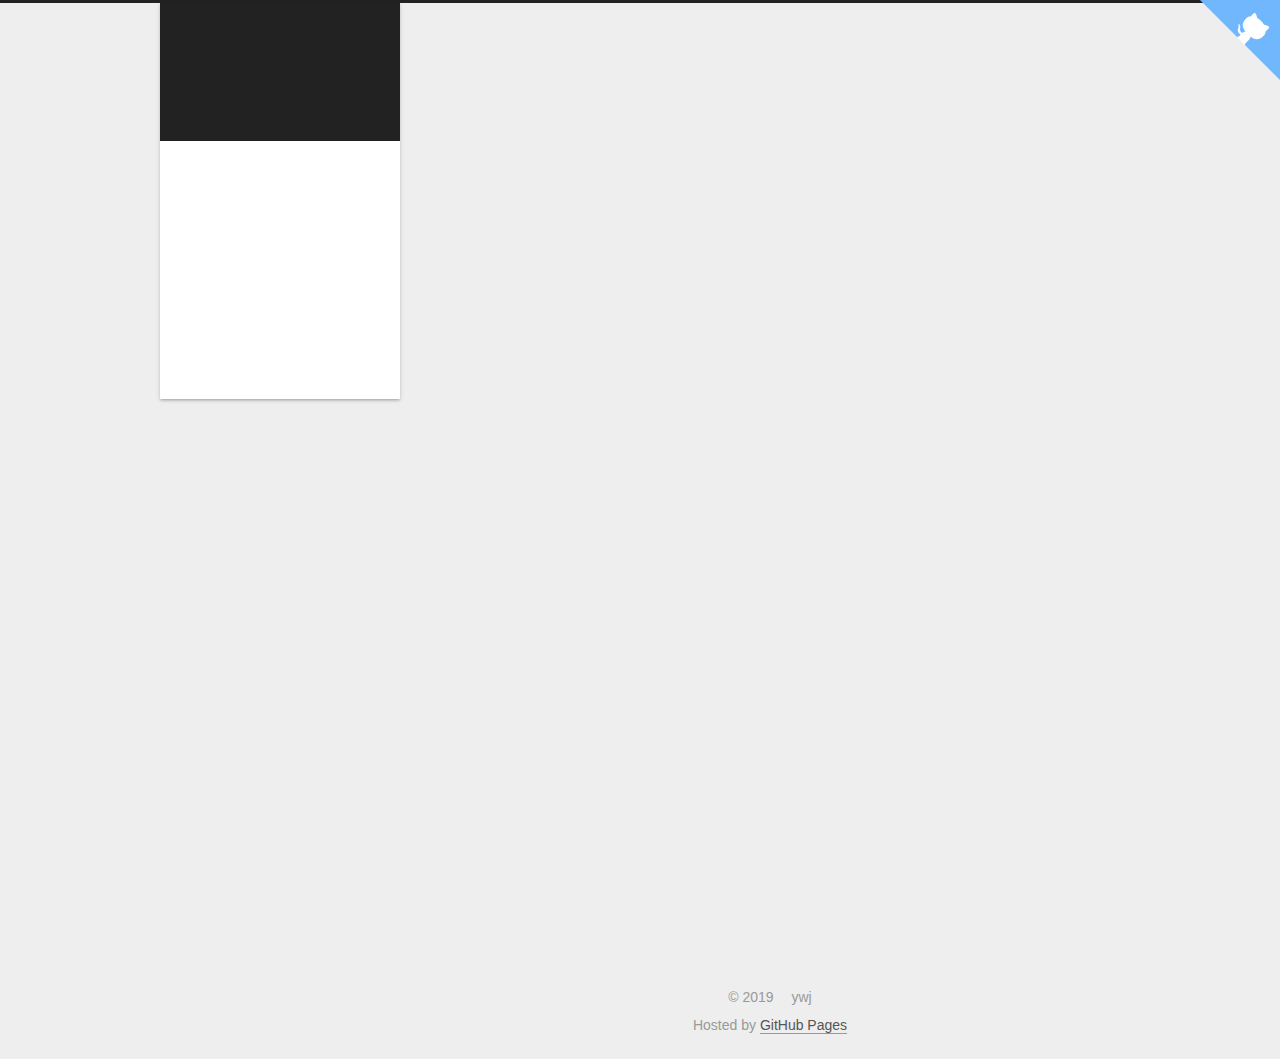
==== commit 1a6ddb0b: "Site updated: 2019-07-02 22:07:51" ====
--- a/about/index.html
+++ b/about/index.html
@@ -86,18 +86,18 @@
 
 
 
-<meta name="description" content="Basic Information&amp;nbsp;&amp;nbsp;&amp;nbsp;&amp;nbsp;&amp;nbsp;&amp;nbsp;&amp;nbsp;&amp;nbsp;简介：某双非的一个程序猿（理工男）…&amp;nbsp;&amp;nbsp;&amp;nbsp;&amp;nbsp;&amp;nbsp;&amp;nbsp;&amp;nbsp;&amp;nbsp;兴趣：羽毛球，能和身边的小伙伴一起玩的竞技类手游,当然平时无聊的时候也会敲点自己看不懂的代码。。。(へ´*)ノ(へ´*)ノ Technol">
+<meta name="description" content="Basic Information&amp;nbsp;&amp;nbsp;&amp;nbsp;&amp;nbsp;&amp;nbsp;&amp;nbsp;&amp;nbsp;&amp;nbsp;简介：某双非的一个程序猿（理工男）。。。&amp;nbsp;&amp;nbsp;&amp;nbsp;&amp;nbsp;&amp;nbsp;&amp;nbsp;&amp;nbsp;&amp;nbsp;兴趣：羽毛球，能和身边的小伙伴一起玩的竞技类手游,当然平时无聊的时候也会敲点自己看不懂的代码。。。(へ´*)ノ(へ´*)ノ Techn">
 <meta name="keywords" content="studying coder">
 <meta property="og:type" content="website">
 <meta property="og:title" content="关于">
 <meta property="og:url" content="http://yoursite.com/about/index.html">
 <meta property="og:site_name" content="ywj">
-<meta property="og:description" content="Basic Information&amp;nbsp;&amp;nbsp;&amp;nbsp;&amp;nbsp;&amp;nbsp;&amp;nbsp;&amp;nbsp;&amp;nbsp;简介：某双非的一个程序猿（理工男）…&amp;nbsp;&amp;nbsp;&amp;nbsp;&amp;nbsp;&amp;nbsp;&amp;nbsp;&amp;nbsp;&amp;nbsp;兴趣：羽毛球，能和身边的小伙伴一起玩的竞技类手游,当然平时无聊的时候也会敲点自己看不懂的代码。。。(へ´*)ノ(へ´*)ノ Technol">
+<meta property="og:description" content="Basic Information&amp;nbsp;&amp;nbsp;&amp;nbsp;&amp;nbsp;&amp;nbsp;&amp;nbsp;&amp;nbsp;&amp;nbsp;简介：某双非的一个程序猿（理工男）。。。&amp;nbsp;&amp;nbsp;&amp;nbsp;&amp;nbsp;&amp;nbsp;&amp;nbsp;&amp;nbsp;&amp;nbsp;兴趣：羽毛球，能和身边的小伙伴一起玩的竞技类手游,当然平时无聊的时候也会敲点自己看不懂的代码。。。(へ´*)ノ(へ´*)ノ Techn">
 <meta property="og:locale" content="zh-Hans">
-<meta property="og:updated_time" content="2019-07-02T13:56:13.843Z">
+<meta property="og:updated_time" content="2019-07-02T14:05:19.513Z">
 <meta name="twitter:card" content="summary">
 <meta name="twitter:title" content="关于">
-<meta name="twitter:description" content="Basic Information&amp;nbsp;&amp;nbsp;&amp;nbsp;&amp;nbsp;&amp;nbsp;&amp;nbsp;&amp;nbsp;&amp;nbsp;简介：某双非的一个程序猿（理工男）…&amp;nbsp;&amp;nbsp;&amp;nbsp;&amp;nbsp;&amp;nbsp;&amp;nbsp;&amp;nbsp;&amp;nbsp;兴趣：羽毛球，能和身边的小伙伴一起玩的竞技类手游,当然平时无聊的时候也会敲点自己看不懂的代码。。。(へ´*)ノ(へ´*)ノ Technol">
+<meta name="twitter:description" content="Basic Information&amp;nbsp;&amp;nbsp;&amp;nbsp;&amp;nbsp;&amp;nbsp;&amp;nbsp;&amp;nbsp;&amp;nbsp;简介：某双非的一个程序猿（理工男）。。。&amp;nbsp;&amp;nbsp;&amp;nbsp;&amp;nbsp;&amp;nbsp;&amp;nbsp;&amp;nbsp;&amp;nbsp;兴趣：羽毛球，能和身边的小伙伴一起玩的竞技类手游,当然平时无聊的时候也会敲点自己看不懂的代码。。。(へ´*)ノ(へ´*)ノ Techn">
 
 
 
@@ -294,11 +294,19 @@
       <div class="post-body">
         
         
-          <h2 id="Basic-Information"><a href="#Basic-Information" class="headerlink" title="Basic Information"></a>Basic Information</h2><p>&nbsp;&nbsp;&nbsp;&nbsp;&nbsp;&nbsp;&nbsp;&nbsp;<font size="3"><strong>简介</strong>：某双非的一个程序猿（理工男）…</font><br>&nbsp;&nbsp;&nbsp;&nbsp;&nbsp;&nbsp;&nbsp;&nbsp;<font size="3"><strong>兴趣</strong>：羽毛球，能和身边的小伙伴一起玩的竞技类手游,当然平时无聊的时候也会敲点自己看不懂的代码。。。(<code>へ´*)ノ(</code>へ´*)ノ</font></p>
+          <h2 id="Basic-Information"><a href="#Basic-Information" class="headerlink" title="Basic Information"></a>Basic Information</h2><p>&nbsp;&nbsp;&nbsp;&nbsp;&nbsp;&nbsp;&nbsp;&nbsp;<font size="3"><strong>简介</strong>：某双非的一个程序猿（理工男）。。。</font><br>&nbsp;&nbsp;&nbsp;&nbsp;&nbsp;&nbsp;&nbsp;&nbsp;<font size="3"><strong>兴趣</strong>：羽毛球，能和身边的小伙伴一起玩的竞技类手游,当然平时无聊的时候也会敲点自己看不懂的代码。。。(<code>へ´*)ノ(</code>へ´*)ノ</font></p>
 <h2 id="Technology-Stack"><a href="#Technology-Stack" class="headerlink" title="Technology Stack"></a>Technology Stack</h2><p><strong>Java</strong></p>
-<figure class="highlight plain"><table><tr><td class="gutter"><pre><span class="line">1</span><br><span class="line">2</span><br><span class="line">3</span><br></pre></td><td class="code"><pre><span class="line"> </span><br><span class="line">**前端**</span><br><span class="line">```HTML，CSS，JavaScript，Vue + Vue-Router + Vue-Axios</span><br></pre></td></tr></table></figure>
-
-<p><strong>数据库</strong><br><code>MySQL</code></p>
+<blockquote>
+<p>Spring，SpringMVC，SpringBoot，MyBatis，Hibernate，JPA</p>
+</blockquote>
+<p><strong>前端</strong></p>
+<blockquote>
+<p>HTML，CSS，JavaScript，Vue + Vue-Router + Vue-Axios</p>
+</blockquote>
+<p><strong>数据库</strong></p>
+<blockquote>
+<p>MySQL</p>
+</blockquote>
 <h2 id="Thinking"><a href="#Thinking" class="headerlink" title="Thinking"></a>Thinking</h2><blockquote>
 <ol>
 <li><font size="3">你多学一样本事，就少说一句求人的话。</font></li>
--- a/css/main.css
+++ b/css/main.css
@@ -1828,7 +1828,7 @@
   width: 4px;
   height: 4px;
   border-radius: 50%;
-  background: #55ff03;
+  background: #e58e37;
 }
 .links-of-blogroll {
   font-size: 13px;
